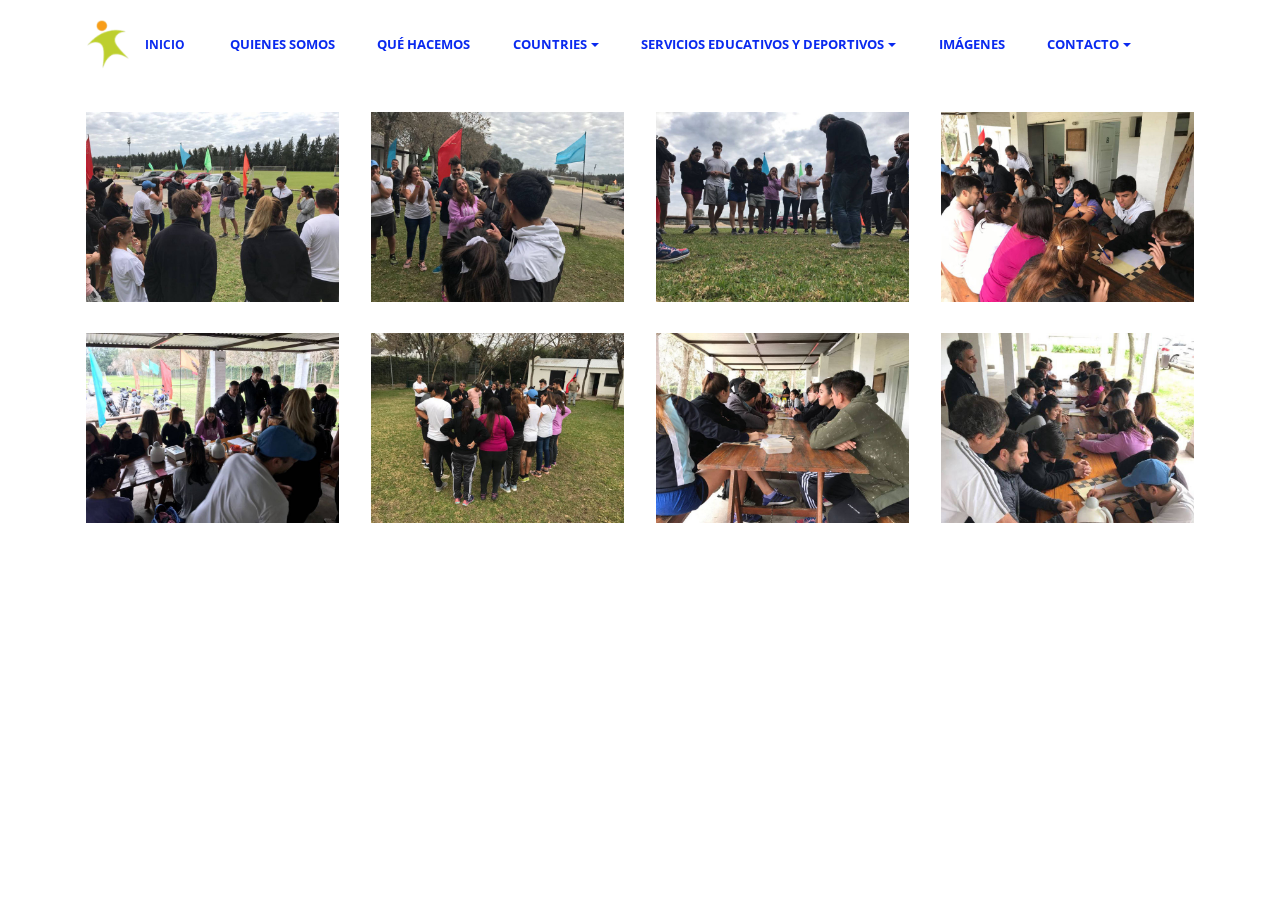
==== capacitacion.html @ bb2bf7ea "create github pages" ====
<!DOCTYPE html>
<html >
<head>
  <!-- Site made with Mobirise Website Builder v4.8.6, https://mobirise.com -->
  <meta charset="UTF-8">
  <meta http-equiv="X-UA-Compatible" content="IE=edge">
  <meta name="generator" content="Mobirise v4.8.6, mobirise.com">
  <meta name="viewport" content="width=device-width, initial-scale=1, minimum-scale=1">
  <link rel="shortcut icon" href="assets/images/imagen2-120x128.png" type="image/x-icon">
  <meta name="description" content="Website Creator Description">
  <title>capacitacion</title>
  <link rel="stylesheet" href="https://fonts.googleapis.com/css?family=Montserrat:400,700">
  <link rel="stylesheet" href="https://fonts.googleapis.com/css?family=Raleway:100,100i,200,200i,300,300i,400,400i,500,500i,600,600i,700,700i,800,800i,900,900i">
  <link rel="stylesheet" href="assets/et-line-font-plugin/style.css">
  <link rel="stylesheet" href="https://fonts.googleapis.com/css?family=Lora:400,700,400italic,700italic&subset=latin">
  <link rel="stylesheet" href="assets/tether/tether.min.css">
  <link rel="stylesheet" href="assets/bootstrap/css/bootstrap.min.css">
  <link rel="stylesheet" href="assets/soundcloud-plugin/style.css">
  <link rel="stylesheet" href="assets/animate.css/animate.min.css">
  <link rel="stylesheet" href="assets/dropdown/css/style.css">
  <link rel="stylesheet" href="assets/theme/css/style.css">
  <link rel="stylesheet" href="assets/mobirise-gallery/style.css">
  <link rel="stylesheet" href="assets/mobirise/css/mbr-additional.css" type="text/css">
  
  
  
</head>
<body>
  <section id="menu-w" data-rv-view="456">

    <nav class="navbar navbar-dropdown transparent navbar-fixed-top bg-color">
        <div class="container">

            <div class="mbr-table">
                <div class="mbr-table-cell">

                    <div class="navbar-brand">
                        <a href="index.html" target="_blank" class="navbar-logo"><img src="assets/images/imagen2-120x128.png" alt="Mobirise"></a>
                        <a class="navbar-caption text-success" href="#top">INICIO</a>
                    </div>

                </div>
                <div class="mbr-table-cell">

                    <button class="navbar-toggler pull-xs-right hidden-md-up" type="button" data-toggle="collapse" data-target="#exCollapsingNavbar">
                        <div class="hamburger-icon"></div>
                    </button>

                    <ul class="nav-dropdown collapse pull-xs-right nav navbar-nav navbar-toggleable-sm" id="exCollapsingNavbar"><li class="nav-item"><a class="nav-link link" href="index.html#msg-box5-18">QUIENES SOMOS</a></li><li class="nav-item"><a class="nav-link link" href="index.html#msg-box5-19" target="_blank">QUÉ HACEMOS</a></li><li class="nav-item dropdown"><a class="nav-link link dropdown-toggle" href="index.html#features1-9" data-toggle="dropdown-submenu" aria-expanded="false">COUNTRIES</a><div class="dropdown-menu"><a class="dropdown-item" href="LLCC.html#gallery2-u" aria-expanded="false" target="_blank">Los Lagartos CC</a><a class="dropdown-item" href="MYCC.html#gallery2-15" aria-expanded="false" target="_blank">Mayling CC</a><a class="dropdown-item" href="EB.html#gallery2-11" aria-expanded="false" target="_blank">El Bosque CC</a><a class="dropdown-item" href="EDP.html#gallery2-z" aria-expanded="false" target="_blank">Estancias del Pilar</a><a class="dropdown-item" href="EC.html#gallery2-2s" aria-expanded="false" target="_blank">El Carmel</a><a class="dropdown-item" href="PG.html#gallery2-1f" aria-expanded="false" target="_blank">Pacheco Golf</a><a class="dropdown-item" href="TDP.html#gallery2-2q" aria-expanded="false" target="_blank">Talar de Pacheco</a><a class="dropdown-item" href="SJV.html#gallery2-13" aria-expanded="false" target="_blank">San Jorge Village</a><a class="dropdown-item" href="LD.html#gallery2-2o" aria-expanded="false" target="_blank">La Delfina B.P.</a></div></li><li class="nav-item dropdown"><a class="nav-link link dropdown-toggle" data-toggle="dropdown-submenu" href="index.html#features3-2k" aria-expanded="false">SERVICIOS EDUCATIVOS Y DEPORTIVOS</a><div class="dropdown-menu"><a class="dropdown-item" href="index.html#features3-2k" aria-expanded="false">Auditoría y Consultoría</a><a class="dropdown-item" href="index.html#features3-2k">Capacitación in situ</a><a class="dropdown-item" href="index.html#features3-2k">Cursos Especiales y Viajes de Capacitación</a><a class="dropdown-item" href="index.html#features3-2k" aria-expanded="false">Entrenamiento dirigido para empresas</a><a class="dropdown-item" href="index.html#features3-2i" aria-expanded="false">Colonia de Fin de Semana / Colonia de Vacaciones</a><a class="dropdown-item" href="index.html#features3-2i" aria-expanded="false">Actividad Nocturna para Adolescentes&nbsp;</a><a class="dropdown-item" href="index.html#features3-2i" aria-expanded="false">Jardincito / Campamentos / Deportes </a><a class="dropdown-item" href="index.html#features3-2i" aria-expanded="false">Festejos / Celebraciones / Cumpleaños </a><a class="dropdown-item" href="index.html#features3-2j" aria-expanded="false">Viajes de Ski </a><a class="dropdown-item" href="index.html#features3-2j" aria-expanded="false">Escuelas Deportivas</a><a class="dropdown-item" href="index.html#features3-2j" aria-expanded="false">Eventos para Empresas</a><a class="dropdown-item" href="index.html#features3-2j" aria-expanded="false">Organización Integral de Torneos / Intercountries</a></div></li><li class="nav-item"><a class="nav-link link" href="index.html#slider3-1y" aria-expanded="false" target="_blank">IMÁGENES</a></li><li class="nav-item dropdown"><a class="nav-link link dropdown-toggle" href="https://mobirise.com/" aria-expanded="false" data-toggle="dropdown-submenu">CONTACTO</a><div class="dropdown-menu"><a class="dropdown-item" href="index.html#form1-7" aria-expanded="false">Email</a><a class="dropdown-item" href="index.html#contacts5-8" aria-expanded="false" target="_blank">Teléfono/Mensaje</a><a class="dropdown-item" href="index.html#social-buttons2-21" aria-expanded="false">Redes</a></div></li><li class="nav-item"><a class="nav-link link" href="https://mobirise.com/" aria-expanded="false"></a></li></ul>
                    <button hidden="" class="navbar-toggler navbar-close" type="button" data-toggle="collapse" data-target="#exCollapsingNavbar">
                        <div class="close-icon"></div>
                    </button>

                </div>
            </div>

        </div>
    </nav>

</section>

<section class="engine"><a href="https://mobirise.info/n">free simple web templates</a></section><section class="mbr-gallery mbr-section mbr-section-nopadding mbr-slider-carousel mbr-after-navbar" data-filter="false" id="gallery2-v" data-rv-view="421" style="padding-top: 6rem; padding-bottom: 6rem;">
    <!-- Filter -->
    

    <!-- Gallery -->
    <div class="mbr-gallery-row container">
        <div class=" mbr-gallery-layout-default">
            <div>
                <div>
                    <div class="mbr-gallery-item mbr-gallery-item__mobirise3 mbr-gallery-item--p1" data-video-url="false" data-tags="Awesome">
                        <div href="#lb-gallery2-v" data-slide-to="0" data-toggle="modal">
                            
                            

                            <img src="assets/images/img-20170629-wa0008-1-1024x768-800x600.jpg" alt="" title="">
                            
                            <span class="icon-focus"></span>
                            
                        </div>
                    </div><div class="mbr-gallery-item mbr-gallery-item__mobirise3 mbr-gallery-item--p1" data-video-url="false" data-tags="Responsive">
                        <div href="#lb-gallery2-v" data-slide-to="1" data-toggle="modal">
                            
                            

                            <img src="assets/images/img-20170629-wa0012-1024x768-800x600.jpg" alt="" title="">
                            
                            <span class="icon-focus"></span>
                            
                        </div>
                    </div><div class="mbr-gallery-item mbr-gallery-item__mobirise3 mbr-gallery-item--p1" data-video-url="false" data-tags="Creative">
                        <div href="#lb-gallery2-v" data-slide-to="2" data-toggle="modal">
                            
                            

                            <img src="assets/images/img-20170629-wa0019-1024x768-800x600.jpg" alt="" title="">
                            
                            <span class="icon-focus"></span>
                            
                        </div>
                    </div><div class="mbr-gallery-item mbr-gallery-item__mobirise3 mbr-gallery-item--p1" data-video-url="false" data-tags="Animated">
                        <div href="#lb-gallery2-v" data-slide-to="3" data-toggle="modal">
                            
                            

                            <img src="assets/images/img-20170629-wa0014-1024x768-800x600.jpg" alt="" title="">
                            
                            <span class="icon-focus"></span>
                            
                        </div>
                    </div><div class="mbr-gallery-item mbr-gallery-item__mobirise3 mbr-gallery-item--p1" data-video-url="false" data-tags="Awesome">
                        <div href="#lb-gallery2-v" data-slide-to="4" data-toggle="modal">
                            
                            

                            <img src="assets/images/img-20170629-wa0021-1024x768-800x600.jpg" alt="" title="">
                            
                            <span class="icon-focus"></span>
                            
                        </div>
                    </div><div class="mbr-gallery-item mbr-gallery-item__mobirise3 mbr-gallery-item--p1" data-video-url="false" data-tags="Beautiful">
                        <div href="#lb-gallery2-v" data-slide-to="5" data-toggle="modal">
                            
                            

                            <img src="assets/images/img-20170629-wa0018-1024x768-800x600.jpg" alt="" title="">
                            
                            <span class="icon-focus"></span>
                            
                        </div>
                    </div><div class="mbr-gallery-item mbr-gallery-item__mobirise3 mbr-gallery-item--p1" data-video-url="false" data-tags="Animated">
                        <div href="#lb-gallery2-v" data-slide-to="6" data-toggle="modal">
                            
                            

                            <img src="assets/images/img-20170629-wa0006-1024x768-800x600.jpg" alt="" title="">
                            
                            <span class="icon-focus"></span>
                            
                        </div>
                    </div><div class="mbr-gallery-item mbr-gallery-item__mobirise3 mbr-gallery-item--p1" data-video-url="false" data-tags="Beautiful">
                        <div href="#lb-gallery2-v" data-slide-to="7" data-toggle="modal">
                            
                            

                            <img src="assets/images/x-768x577-768x577.jpg" alt="" title="">
                            
                            <span class="icon-focus"></span>
                            
                        </div>
                    </div>
                </div>
            </div>
            <div class="clearfix"></div>
        </div>
    </div>

    <!-- Lightbox -->
    <div data-app-prevent-settings="" class="mbr-slider modal fade carousel slide" tabindex="-1" data-keyboard="true" data-interval="false" id="lb-gallery2-v">
        <div class="modal-dialog">
            <div class="modal-content">
                <div class="modal-body">
                    <ol class="carousel-indicators">
                        <li data-app-prevent-settings="" data-target="#lb-gallery2-v" data-slide-to="0"></li><li data-app-prevent-settings="" data-target="#lb-gallery2-v" data-slide-to="1"></li><li data-app-prevent-settings="" data-target="#lb-gallery2-v" data-slide-to="2"></li><li data-app-prevent-settings="" data-target="#lb-gallery2-v" data-slide-to="3"></li><li data-app-prevent-settings="" data-target="#lb-gallery2-v" data-slide-to="4"></li><li data-app-prevent-settings="" data-target="#lb-gallery2-v" data-slide-to="5"></li><li data-app-prevent-settings="" data-target="#lb-gallery2-v" data-slide-to="6"></li><li data-app-prevent-settings="" data-target="#lb-gallery2-v" class=" active" data-slide-to="7"></li>
                    </ol>
                    <div class="carousel-inner">
                        <div class="carousel-item">
                            <img src="assets/images/img-20170629-wa0008-1-1024x768.jpg" alt="" title="">
                        </div><div class="carousel-item">
                            <img src="assets/images/img-20170629-wa0012-1024x768.jpg" alt="" title="">
                        </div><div class="carousel-item">
                            <img src="assets/images/img-20170629-wa0019-1024x768.jpg" alt="" title="">
                        </div><div class="carousel-item">
                            <img src="assets/images/img-20170629-wa0014-1024x768.jpg" alt="" title="">
                        </div><div class="carousel-item">
                            <img src="assets/images/img-20170629-wa0021-1024x768.jpg" alt="" title="">
                        </div><div class="carousel-item">
                            <img src="assets/images/img-20170629-wa0018-1024x768.jpg" alt="" title="">
                        </div><div class="carousel-item">
                            <img src="assets/images/img-20170629-wa0006-1024x768.jpg" alt="" title="">
                        </div><div class="carousel-item active">
                            <img src="assets/images/x-768x577.jpg" alt="" title="">
                        </div>
                    </div>
                    <a class="left carousel-control" role="button" data-slide="prev" href="#lb-gallery2-v">
                        <span class="icon-prev" aria-hidden="true"></span>
                        <span class="sr-only">Previous</span>
                    </a>
                    <a class="right carousel-control" role="button" data-slide="next" href="#lb-gallery2-v">
                        <span class="icon-next" aria-hidden="true"></span>
                        <span class="sr-only">Next</span>
                    </a>

                    <a class="close" href="#" role="button" data-dismiss="modal">
                        <span aria-hidden="true">×</span>
                        <span class="sr-only">Close</span>
                    </a>
                </div>
            </div>
        </div>
    </div>
</section>


  <script src="assets/web/assets/jquery/jquery.min.js"></script>
  <script src="assets/tether/tether.min.js"></script>
  <script src="assets/bootstrap/js/bootstrap.min.js"></script>
  <script src="assets/smooth-scroll/smooth-scroll.js"></script>
  <script src="assets/masonry/masonry.pkgd.min.js"></script>
  <script src="assets/imagesloaded/imagesloaded.pkgd.min.js"></script>
  <script src="assets/bootstrap-carousel-swipe/bootstrap-carousel-swipe.js"></script>
  <script src="assets/viewport-checker/jquery.viewportchecker.js"></script>
  <script src="assets/dropdown/js/script.min.js"></script>
  <script src="assets/touch-swipe/jquery.touch-swipe.min.js"></script>
  <script src="assets/theme/js/script.js"></script>
  <script src="assets/mobirise-gallery/player.min.js"></script>
  <script src="assets/mobirise-gallery/script.js"></script>
  
  
 <div id="scrollToTop" class="scrollToTop mbr-arrow-up"><a style="text-align: center;"><i class="mbr-arrow-up-icon"></i></a></div>
    <input name="animation" type="hidden">
  </body>
</html>
---- assets/et-line-font-plugin/style.css ----
@font-face {
	font-family: 'et-line';
	src:url('fonts/et-line.eot');
	src:url('fonts/et-line.eot?#iefix') format('embedded-opentype'),
		url('fonts/et-line.woff') format('woff'),
		url('fonts/et-line.ttf') format('truetype'),
		url('fonts/et-line.svg#et-line') format('svg');
	font-weight: normal;
	font-style: normal;
}

/* Use the following CSS code if you want to use data attributes for inserting your icons */
.etl-icon, [data-icon]:before {
	font-family: 'et-line';
	content: attr(data-icon);
	speak: none;
	font-weight: normal;
	font-variant: normal;
	text-transform: none;
	line-height: 1;
	-webkit-font-smoothing: antialiased;
	-moz-osx-font-smoothing: grayscale;
	display:inline-block;
}

/* Use the following CSS code if you want to have a class per icon */
/*
Instead of a list of all class selectors,
you can use the generic selector below, but it's slower:
[class*="icon-"] {
*/
.icon-mobile, .icon-laptop, .icon-desktop, .icon-tablet, .icon-phone, .icon-document, .icon-documents, .icon-search, .icon-clipboard, .icon-newspaper, .icon-notebook, .icon-book-open, .icon-browser, .icon-calendar, .icon-presentation, .icon-picture, .icon-pictures, .icon-video, .icon-camera, .icon-printer, .icon-toolbox, .icon-briefcase, .icon-wallet, .icon-gift, .icon-bargraph, .icon-grid, .icon-expand, .icon-focus, .icon-edit, .icon-adjustments, .icon-ribbon, .icon-hourglass, .icon-lock, .icon-megaphone, .icon-shield, .icon-trophy, .icon-flag, .icon-map, .icon-puzzle, .icon-basket, .icon-envelope, .icon-streetsign, .icon-telescope, .icon-gears, .icon-key, .icon-paperclip, .icon-attachment, .icon-pricetags, .icon-lightbulb, .icon-layers, .icon-pencil, .icon-tools, .icon-tools-2, .icon-scissors, .icon-paintbrush, .icon-magnifying-glass, .icon-circle-compass, .icon-linegraph, .icon-mic, .icon-strategy, .icon-beaker, .icon-caution, .icon-recycle, .icon-anchor, .icon-profile-male, .icon-profile-female, .icon-bike, .icon-wine, .icon-hotairballoon, .icon-globe, .icon-genius, .icon-map-pin, .icon-dial, .icon-chat, .icon-heart, .icon-cloud, .icon-upload, .icon-download, .icon-target, .icon-hazardous, .icon-piechart, .icon-speedometer, .icon-global, .icon-compass, .icon-lifesaver, .icon-clock, .icon-aperture, .icon-quote, .icon-scope, .icon-alarmclock, .icon-refresh, .icon-happy, .icon-sad, .icon-facebook, .icon-twitter, .icon-googleplus, .icon-rss, .icon-tumblr, .icon-linkedin, .icon-dribbble {
	font-family: 'et-line';
	speak: none;
	font-style: normal;
	font-weight: normal;
	font-variant: normal;
	text-transform: none;
	line-height: 1;
	-webkit-font-smoothing: antialiased;
	-moz-osx-font-smoothing: grayscale;
	display:inline-block;
}
.icon-mobile:before {
	content: "\e000";
}
.icon-laptop:before {
	content: "\e001";
}
.icon-desktop:before {
	content: "\e002";
}
.icon-tablet:before {
	content: "\e003";
}
.icon-phone:before {
	content: "\e004";
}
.icon-document:before {
	content: "\e005";
}
.icon-documents:before {
	content: "\e006";
}
.icon-search:before {
	content: "\e007";
}
.icon-clipboard:before {
	content: "\e008";
}
.icon-newspaper:before {
	content: "\e009";
}
.icon-notebook:before {
	content: "\e00a";
}
.icon-book-open:before {
	content: "\e00b";
}
.icon-browser:before {
	content: "\e00c";
}
.icon-calendar:before {
	content: "\e00d";
}
.icon-presentation:before {
	content: "\e00e";
}
.icon-picture:before {
	content: "\e00f";
}
.icon-pictures:before {
	content: "\e010";
}
.icon-video:before {
	content: "\e011";
}
.icon-camera:before {
	content: "\e012";
}
.icon-printer:before {
	content: "\e013";
}
.icon-toolbox:before {
	content: "\e014";
}
.icon-briefcase:before {
	content: "\e015";
}
.icon-wallet:before {
	content: "\e016";
}
.icon-gift:before {
	content: "\e017";
}
.icon-bargraph:before {
	content: "\e018";
}
.icon-grid:before {
	content: "\e019";
}
.icon-expand:before {
	content: "\e01a";
}
.icon-focus:before {
	content: "\e01b";
}
.icon-edit:before {
	content: "\e01c";
}
.icon-adjustments:before {
	content: "\e01d";
}
.icon-ribbon:before {
	content: "\e01e";
}
.icon-hourglass:before {
	content: "\e01f";
}
.icon-lock:before {
	content: "\e020";
}
.icon-megaphone:before {
	content: "\e021";
}
.icon-shield:before {
	content: "\e022";
}
.icon-trophy:before {
	content: "\e023";
}
.icon-flag:before {
	content: "\e024";
}
.icon-map:before {
	content: "\e025";
}
.icon-puzzle:before {
	content: "\e026";
}
.icon-basket:before {
	content: "\e027";
}
.icon-envelope:before {
	content: "\e028";
}
.icon-streetsign:before {
	content: "\e029";
}
.icon-telescope:before {
	content: "\e02a";
}
.icon-gears:before {
	content: "\e02b";
}
.icon-key:before {
	content: "\e02c";
}
.icon-paperclip:before {
	content: "\e02d";
}
.icon-attachment:before {
	content: "\e02e";
}
.icon-pricetags:before {
	content: "\e02f";
}
.icon-lightbulb:before {
	content: "\e030";
}
.icon-layers:before {
	content: "\e031";
}
.icon-pencil:before {
	content: "\e032";
}
.icon-tools:before {
	content: "\e033";
}
.icon-tools-2:before {
	content: "\e034";
}
.icon-scissors:before {
	content: "\e035";
}
.icon-paintbrush:before {
	content: "\e036";
}
.icon-magnifying-glass:before {
	content: "\e037";
}
.icon-circle-compass:before {
	content: "\e038";
}
.icon-linegraph:before {
	content: "\e039";
}
.icon-mic:before {
	content: "\e03a";
}
.icon-strategy:before {
	content: "\e03b";
}
.icon-beaker:before {
	content: "\e03c";
}
.icon-caution:before {
	content: "\e03d";
}
.icon-recycle:before {
	content: "\e03e";
}
.icon-anchor:before {
	content: "\e03f";
}
.icon-profile-male:before {
	content: "\e040";
}
.icon-profile-female:before {
	content: "\e041";
}
.icon-bike:before {
	content: "\e042";
}
.icon-wine:before {
	content: "\e043";
}
.icon-hotairballoon:before {
	content: "\e044";
}
.icon-globe:before {
	content: "\e045";
}
.icon-genius:before {
	content: "\e046";
}
.icon-map-pin:before {
	content: "\e047";
}
.icon-dial:before {
	content: "\e048";
}
.icon-chat:before {
	content: "\e049";
}
.icon-heart:before {
	content: "\e04a";
}
.icon-cloud:before {
	content: "\e04b";
}
.icon-upload:before {
	content: "\e04c";
}
.icon-download:before {
	content: "\e04d";
}
.icon-target:before {
	content: "\e04e";
}
.icon-hazardous:before {
	content: "\e04f";
}
.icon-piechart:before {
	content: "\e050";
}
.icon-speedometer:before {
	content: "\e051";
}
.icon-global:before {
	content: "\e052";
}
.icon-compass:before {
	content: "\e053";
}
.icon-lifesaver:before {
	content: "\e054";
}
.icon-clock:before {
	content: "\e055";
}
.icon-aperture:before {
	content: "\e056";
}
.icon-quote:before {
	content: "\e057";
}
.icon-scope:before {
	content: "\e058";
}
.icon-alarmclock:before {
	content: "\e059";
}
.icon-refresh:before {
	content: "\e05a";
}
.icon-happy:before {
	content: "\e05b";
}
.icon-sad:before {
	content: "\e05c";
}
.icon-facebook:before {
	content: "\e05d";
}
.icon-twitter:before {
	content: "\e05e";
}
.icon-googleplus:before {
	content: "\e05f";
}
.icon-rss:before {
	content: "\e060";
}
.icon-tumblr:before {
	content: "\e061";
}
.icon-linkedin:before {
	content: "\e062";
}
.icon-dribbble:before {
	content: "\e063";
}
---- assets/soundcloud-plugin/style.css ----
.addons-container {
  position: relative;
  margin-left: auto;
  margin-right: auto;
  padding-right: 15px;
  padding-left: 15px; }
  @media (min-width: 576px) {
    .addons-container {
      padding-right: 15px;
      padding-left: 15px; } }
  @media (min-width: 768px) {
    .addons-container {
      padding-right: 15px;
      padding-left: 15px; } }
  @media (min-width: 992px) {
    .addons-container {
      padding-right: 15px;
      padding-left: 15px; } }
  @media (min-width: 1200px) {
    .addons-container {
      padding-right: 15px;
      padding-left: 15px; } }
  @media (min-width: 576px) {
    .addons-container {
      width: 540px;
      max-width: 100%; } }
  @media (min-width: 768px) {
    .addons-container {
      width: 720px;
      max-width: 100%; } }
  @media (min-width: 992px) {
    .addons-container {
      width: 960px;
      max-width: 100%; } }
  @media (min-width: 1200px) {
    .addons-container {
      width: 1140px;
      max-width: 100%; } }

.addons-container-inner{
    position: relative;
    width: 100%;
    min-height: 1px;
    padding-right: 15px;
    padding-left: 15px;
}
@media (min-width: 567px) {
    .addons-container-inner{
        -ms-flex: 0 0 66.666667%;
        flex: 0 0 66.666667%;
        max-width: 66.666667%;
    }
}
.addons-row{
    display: flex;
    justify-content:center;
}
---- assets/dropdown/css/style.css ----
.navbar-dropdown {
  left: 0;
  padding: 0;
  position: absolute;
  right: 0;
  top: 0;
  transition: all 0.45s ease;
  z-index: 1030; }
  .navbar-dropdown .navbar-brand {
    float: none;
    font-size: 0;
    padding: 1.25rem 0;
    position: relative;
    transition: padding 0.25s ease;
    white-space: nowrap; }
    .navbar-dropdown .navbar-brand::before {
      content: "";
      display: inline-block;
      height: 100%;
      vertical-align: middle; }
  .navbar-dropdown .navbar-logo,
  .navbar-dropdown .navbar-caption {
    display: inline-block;
    vertical-align: middle; }
  .navbar-dropdown .navbar-logo {
    margin-right: 0.8rem;
    transition: margin 0.3s ease-in-out; }
    .navbar-dropdown .navbar-logo img {
      height: 3.125rem;
      transition: all 0.3s ease-in-out; }
  .navbar-dropdown .mbr-table-cell {
    height: 5.625rem; }
  .navbar-dropdown .navbar-caption {
    font-family: "Montserrat";
    font-size: 1rem;
    font-weight: 700;
    white-space: normal; }
    .navbar-dropdown .navbar-caption, .navbar-dropdown .navbar-caption:hover {
      color: inherit;
      text-decoration: none; }
  .navbar-dropdown.navbar-fixed-top {
    position: fixed; }
  .navbar-dropdown.bg-color.transparent {
    background: none !important; }
  .navbar-dropdown.navbar-short .navbar-brand {
    padding: 0.625rem 0; }
  .navbar-dropdown.navbar-short .navbar-logo {
    margin-right: 0.5rem; }
    .navbar-dropdown.navbar-short .navbar-logo img {
      height: 2.375rem; }
  .navbar-dropdown.navbar-short .mbr-table-cell {
    height: 3.625rem; }
  .navbar-dropdown .navbar-close {
    left: 0.6875rem;
    position: fixed;
    top: 0.75rem;
    z-index: 1000; }
  .navbar-dropdown.opened {
    background: none !important; }
    .navbar-dropdown.opened .navbar-brand,
    .navbar-dropdown.opened .navbar-toggler {
      display: none; }
  .navbar-dropdown .hamburger-icon {
    content: "";
    width: 16px;
    -webkit-box-shadow: 0 -6px 0 1px,0 0 0 1px,0 6px 0 1px;
    -moz-box-shadow: 0 -6px 0 1px,0 0 0 1px,0 6px 0 1px;
    box-shadow: 0 -6px 0 1px,0 0 0 1px,0 6px 0 1px; }
  .navbar-dropdown .close-icon {
    position: relative;
    width: 21px;
    height: 21px;
    overflow: hidden; }
    .navbar-dropdown .close-icon::before, .navbar-dropdown .close-icon::after {
      content: '';
      position: absolute;
      height: 2px;
      width: 100%;
      top: 50%;
      left: 0;
      margin-top: -1px; }
    .navbar-dropdown .close-icon::before {
      transform: rotate(45deg);
      -ms-transform: rotate(45deg);
      -webkit-transform: rotate(45deg); }
    .navbar-dropdown .close-icon::after {
      transform: rotate(-45deg);
      -ms-transform: rotate(-45deg);
      -webkit-transform: rotate(-45deg); }

.dropdown-menu .dropdown-toggle[data-toggle="dropdown-submenu"]::after {
  border-bottom: 0.35em solid transparent;
  border-left: 0.35em solid;
  border-right: 0;
  border-top: 0.35em solid transparent;
  margin-left: 0.3rem; }

.dropdown-menu .dropdown-item:focus {
  outline: 0; }

.nav-dropdown {
  display: table !important;
  font-family: "Montserrat";
  font-size: 0.75rem;
  font-weight: 700;
  height: auto !important; }
  .nav-dropdown .nav-item {
    display: table-cell;
    float: none;
    vertical-align: middle; }
  .nav-dropdown .nav-btn {
    padding-left: 1rem; }
  .nav-dropdown .link {
    margin: 1.667em;
    padding: 0;
    transition: color .2s ease-in-out; }
    .nav-dropdown .link.dropdown-toggle {
      margin-right: 2.583em; }
      .nav-dropdown .link.dropdown-toggle::after {
        margin-left: .25rem;
        border-top: 0.35em solid;
        border-right: 0.35em solid transparent;
        border-left: 0.35em solid transparent;
        border-bottom: 0; }
      .nav-dropdown .link.dropdown-toggle::after {
        display: block;
        margin-top: -0.1667em;
        position: absolute;
        right: 1.3333em;
        top: 50%; }
      .nav-dropdown .link.dropdown-toggle[aria-expanded="true"] {
        margin: 0;
        padding: 1.667em 2.583em 1.667em 1.667em; }
  .nav-dropdown .link::after,
  .nav-dropdown .dropdown-item::after {
    color: inherit; }
  .nav-dropdown .btn {
    font-size: 0.75rem;
    font-weight: 700;
    letter-spacing: 0;
    margin-bottom: 0;
    padding-left: 1.25rem;
    padding-right: 1.25rem; }
  .nav-dropdown .dropdown-menu {
    border-radius: 0;
    border: 0;
    left: 0;
    margin: 0;
    padding-bottom: 1.25rem;
    padding-top: 1.25rem; }
  .nav-dropdown .dropdown-submenu {
    left: 100%;
    margin-left: 0.125rem;
    margin-top: -1.25rem;
    top: 0; }
  .nav-dropdown .dropdown-item {
    font-size: 0.8125rem;
    font-weight: 500;
    line-height: 2;
    padding: 0.3846em 4.615em 0.3846em 1.5385em;
    position: relative;
    transition: color .2s ease-in-out, background-color .2s ease-in-out; }
    .nav-dropdown .dropdown-item::after {
      margin-top: -0.3077em;
      position: absolute;
      right: 1.1538em;
      top: 50%; }
    .nav-dropdown .dropdown-item:focus, .nav-dropdown .dropdown-item:hover {
      background: none; }

@media (max-width: 767px) {
  .nav-dropdown.navbar-toggleable-sm {
    bottom: 0;
    display: none;
    left: 0;
    overflow-x: hidden;
    position: fixed;
    top: 0;
    transform: translateX(-100%);
    -ms-transform: translateX(-100%);
    -webkit-transform: translateX(-100%);
    width: 18.75rem;
    z-index: 999; } }
.nav-dropdown.navbar-toggleable-xl {
  bottom: 0;
  display: none;
  left: 0;
  overflow-x: hidden;
  position: fixed;
  top: 0;
  transform: translateX(-100%);
  -ms-transform: translateX(-100%);
  -webkit-transform: translateX(-100%);
  width: 18.75rem;
  z-index: 999; }

.nav-dropdown-sm {
  display: block !important;
  overflow-x: hidden;
  overflow: auto;
  padding-top: 3.875rem; }
  .nav-dropdown-sm::after {
    content: "";
    display: block;
    height: 3rem;
    width: 100%; }
  .nav-dropdown-sm.collapse.in ~ .navbar-close {
    display: block !important; }
  .nav-dropdown-sm.collapsing, .nav-dropdown-sm.collapse.in {
    transform: translateX(0);
    -ms-transform: translateX(0);
    -webkit-transform: translateX(0);
    transition: all 0.25s ease-out;
    -webkit-transition: all 0.25s ease-out; }
  .nav-dropdown-sm.collapsing[aria-expanded="false"] {
    transform: translateX(-100%);
    -ms-transform: translateX(-100%);
    -webkit-transform: translateX(-100%); }
  .nav-dropdown-sm .nav-item {
    display: block;
    margin-left: 0 !important;
    padding-left: 0; }
  .nav-dropdown-sm .link,
  .nav-dropdown-sm .dropdown-item {
    border-top: 1px dotted rgba(255, 255, 255, 0.1);
    font-size: 0.8125rem;
    line-height: 1.6;
    margin: 0 !important;
    padding: 0.875rem 2.4rem 0.875rem 1.5625rem !important;
    position: relative;
    white-space: normal; }
    .nav-dropdown-sm .link:focus, .nav-dropdown-sm .link:hover,
    .nav-dropdown-sm .dropdown-item:focus,
    .nav-dropdown-sm .dropdown-item:hover {
      background: rgba(0, 0, 0, 0.2) !important; }
  .nav-dropdown-sm .nav-btn {
    position: relative;
    padding: 1.5625rem 1.5625rem 0 1.5625rem; }
    .nav-dropdown-sm .nav-btn::before {
      border-top: 1px dotted rgba(255, 255, 255, 0.1);
      content: "";
      left: 0;
      position: absolute;
      top: 0;
      width: 100%; }
    .nav-dropdown-sm .nav-btn + .nav-btn {
      padding-top: 0.625rem; }
      .nav-dropdown-sm .nav-btn + .nav-btn::before {
        display: none; }
  .nav-dropdown-sm .btn {
    padding: 0.625rem 0; }
  .nav-dropdown-sm .dropdown-toggle::after {
    position: absolute;
    right: 1.25rem;
    top: 50%;
    margin-top: -0.154em; }
  .nav-dropdown-sm .dropdown-toggle[data-toggle="dropdown-submenu"]::after {
    margin-left: .25rem;
    border-top: 0.35em solid;
    border-right: 0.35em solid transparent;
    border-left: 0.35em solid transparent;
    border-bottom: 0; }
  .nav-dropdown-sm .dropdown-toggle[data-toggle="dropdown-submenu"][aria-expanded="true"]::after {
    border-top: 0;
    border-right: 0.35em solid transparent;
    border-left: 0.35em solid transparent;
    border-bottom: 0.35em solid; }
  .nav-dropdown-sm .dropdown-menu {
    margin: 0;
    padding: 0;
    position: relative;
    top: 0;
    left: 0;
    width: 100%;
    border: 0;
    float: none;
    border-radius: 0;
    background: none; }

.is-builder .nav-dropdown.collapsing {
  transition: none !important; }

/*# sourceMappingURL=style.css.map */
---- assets/theme/css/style.css ----
.engine {
	position: absolute;
	text-indent: -2400px;
	text-align: center;
	padding: 0;
	top: 0;
	left: -2400px;
}/*!
 * Default theme v2 (https://mobirise.com/)
 * Copyright 2016 Mobirise
 */
.container {
  position: relative; }

.btn {
  margin-bottom: 0.5rem; }
  .btn + .btn {
    margin-left: 1rem; }
  @media (max-width: 767px) {
    .btn {
      white-space: normal; }
      .btn + .btn {
        margin-left: 0; } }

.bg-primary {
  background-color: #c0a375 !important; }

.bg-success {
  background-color: #90a878 !important; }

.bg-info {
  background-color: #7e9b9f !important; }

.bg-warning {
  background-color: #f3c649 !important; }

.bg-danger {
  background-color: #f28281 !important; }

.bg-none {
  background: none !important; }

.btn {
  font-family: 'Montserrat', sans-serif;
  font-weight: 500;
  letter-spacing: 2px;
  padding: 0.75rem 2.1875rem;
  font-size: 0.75rem;
  line-height: 1.5;
  border-radius: 3px;
  -webkit-transition: all .3s ease-in-out;
  -moz-transition: all .3s ease-in-out;
  transition: all .3s ease-in-out; }

.btn-sm {
  padding: 0.625rem 2.1874rem;
  font-size: 0.9687rem;
  line-height: 1.5;
  border-radius: 3px;
  font-family: "Lora";
  font-style: italic;
  font-weight: 400;
  letter-spacing: 0px; }

.btn-lg {
  padding: 0.75rem 2.1874rem;
  font-size: 0.9687rem;
  line-height: 1.3333333333;
  border-radius: 3px; }

.btn-xlg {
  padding: 0.75rem 2.1874rem;
  font-size: 1.1875rem;
  line-height: 1.3333333333;
  border-radius: 3px; }

.btn-primary {
  background-color: #c0a375;
  border-color: #c0a375;
  box-shadow: none;
  color: #fff; }
  .btn-primary:hover {
    color: #fff;
    background-color: #a07e49;
    border-color: #a07e49;
    box-shadow: none; }
  .btn-primary:focus, .btn-primary.focus {
    color: #fff;
    background-color: #a07e49;
    border-color: #a07e49; }
  .btn-primary:active, .btn-primary.active {
    color: #fff;
    background-color: #a07e49;
    border-color: #a07e49;
    background-image: none;
    box-shadow: none; }
  .btn-primary.disabled, .btn-primary:disabled {
    color: #fff !important;
    background-color: #a07e49 !important;
    border-color: #a07e49 !important;
    opacity: 0.85; }

.btn-secondary {
  background-color: #bfcecb;
  border-color: #bfcecb;
  box-shadow: none;
  color: #fff; }
  .btn-secondary:hover {
    color: #fff;
    background-color: #94ada8;
    border-color: #94ada8;
    box-shadow: none; }
  .btn-secondary:focus, .btn-secondary.focus {
    color: #fff;
    background-color: #94ada8;
    border-color: #94ada8; }
  .btn-secondary:active, .btn-secondary.active {
    color: #fff;
    background-color: #94ada8;
    border-color: #94ada8;
    background-image: none;
    box-shadow: none; }
  .btn-secondary.disabled, .btn-secondary:disabled {
    color: #fff !important;
    background-color: #94ada8 !important;
    border-color: #94ada8 !important;
    opacity: 0.85; }

.btn-info {
  background-color: #7e9b9f;
  border-color: #7e9b9f;
  box-shadow: none;
  color: #fff; }
  .btn-info:hover {
    color: #fff;
    background-color: #597478;
    border-color: #597478;
    box-shadow: none; }
  .btn-info:focus, .btn-info.focus {
    color: #fff;
    background-color: #597478;
    border-color: #597478; }
  .btn-info:active, .btn-info.active {
    color: #fff;
    background-color: #597478;
    border-color: #597478;
    background-image: none;
    box-shadow: none; }
  .btn-info.disabled, .btn-info:disabled {
    color: #fff !important;
    background-color: #597478 !important;
    border-color: #597478 !important;
    opacity: 0.85; }

.btn-success {
  background-color: #90a878;
  border-color: #90a878;
  box-shadow: none;
  color: #fff; }
  .btn-success:hover {
    color: #fff;
    background-color: #6a8153;
    border-color: #6a8153;
    box-shadow: none; }
  .btn-success:focus, .btn-success.focus {
    color: #fff;
    background-color: #6a8153;
    border-color: #6a8153; }
  .btn-success:active, .btn-success.active {
    color: #fff;
    background-color: #6a8153;
    border-color: #6a8153;
    background-image: none;
    box-shadow: none; }
  .btn-success.disabled, .btn-success:disabled {
    color: #fff !important;
    background-color: #6a8153 !important;
    border-color: #6a8153 !important;
    opacity: 0.85; }

.btn-warning {
  background-color: #f3c649;
  border-color: #f3c649;
  box-shadow: none;
  color: #fff; }
  .btn-warning:hover {
    color: #fff;
    background-color: #e1a90f;
    border-color: #e1a90f;
    box-shadow: none; }
  .btn-warning:focus, .btn-warning.focus {
    color: #fff;
    background-color: #e1a90f;
    border-color: #e1a90f; }
  .btn-warning:active, .btn-warning.active {
    color: #fff;
    background-color: #e1a90f;
    border-color: #e1a90f;
    background-image: none;
    box-shadow: none; }
  .btn-warning.disabled, .btn-warning:disabled {
    color: #fff !important;
    background-color: #e1a90f !important;
    border-color: #e1a90f !important;
    opacity: 0.85; }

.btn-danger {
  background-color: #f28281;
  border-color: #f28281;
  box-shadow: none;
  color: #fff; }
  .btn-danger:hover {
    color: #fff;
    background-color: #eb3d3c;
    border-color: #eb3d3c;
    box-shadow: none; }
  .btn-danger:focus, .btn-danger.focus {
    color: #fff;
    background-color: #eb3d3c;
    border-color: #eb3d3c; }
  .btn-danger:active, .btn-danger.active {
    color: #fff;
    background-color: #eb3d3c;
    border-color: #eb3d3c;
    background-image: none;
    box-shadow: none; }
  .btn-danger.disabled, .btn-danger:disabled {
    color: #fff !important;
    background-color: #eb3d3c !important;
    border-color: #eb3d3c !important;
    opacity: 0.85; }

.btn-white {
  background-color: #fff;
  border-color: #fff;
  box-shadow: none;
  color: #535353; }
  .btn-white:hover {
    color: #fff;
    background-color: #d4d4d4;
    border-color: #d4d4d4;
    box-shadow: none; }
  .btn-white:focus, .btn-white.focus {
    color: #fff;
    background-color: #d4d4d4;
    border-color: #d4d4d4; }
  .btn-white:active, .btn-white.active {
    color: #fff;
    background-color: #d4d4d4;
    border-color: #d4d4d4;
    background-image: none;
    box-shadow: none; }
  .btn-white.disabled, .btn-white:disabled {
    color: #fff !important;
    background-color: #d4d4d4 !important;
    border-color: #d4d4d4 !important;
    opacity: 0.85; }

.btn-black {
  background-color: #535353;
  border-color: #535353;
  box-shadow: none;
  color: #fff; }
  .btn-black:hover {
    color: #fff;
    background-color: #2d2d2d;
    border-color: #2d2d2d;
    box-shadow: none; }
  .btn-black:focus, .btn-black.focus {
    color: #fff;
    background-color: #2d2d2d;
    border-color: #2d2d2d; }
  .btn-black:active, .btn-black.active {
    color: #fff;
    background-color: #2d2d2d;
    border-color: #2d2d2d;
    background-image: none;
    box-shadow: none; }
  .btn-black.disabled, .btn-black:disabled {
    color: #fff !important;
    background-color: #2d2d2d !important;
    border-color: #2d2d2d !important;
    opacity: 0.85; }

.btn-primary-outline {
  background: none;
  border-color: #8e7041;
  color: #8e7041; }
  .btn-primary-outline:focus, .btn-primary-outline.focus, .btn-primary-outline:active, .btn-primary-outline.active {
    color: #fff;
    background-color: #c0a375;
    border-color: #c0a375; }
  .btn-primary-outline:hover {
    color: #fff;
    background-color: #c0a375;
    border-color: #c0a375; }
  .btn-primary-outline.disabled, .btn-primary-outline:disabled {
    color: #fff !important;
    background-color: #c0a375 !important;
    border-color: #c0a375 !important;
    opacity: 0.85; }

.btn-secondary-outline {
  background: none;
  border-color: #85a29c;
  color: #85a29c; }
  .btn-secondary-outline:focus, .btn-secondary-outline.focus, .btn-secondary-outline:active, .btn-secondary-outline.active {
    color: #fff;
    background-color: #bfcecb;
    border-color: #bfcecb; }
  .btn-secondary-outline:hover {
    color: #fff;
    background-color: #bfcecb;
    border-color: #bfcecb; }
  .btn-secondary-outline.disabled, .btn-secondary-outline:disabled {
    color: #fff !important;
    background-color: #bfcecb !important;
    border-color: #bfcecb !important;
    opacity: 0.85; }

.btn-info-outline {
  background: none;
  border-color: #4e6669;
  color: #4e6669; }
  .btn-info-outline:focus, .btn-info-outline.focus, .btn-info-outline:active, .btn-info-outline.active {
    color: #fff;
    background-color: #7e9b9f;
    border-color: #7e9b9f; }
  .btn-info-outline:hover {
    color: #fff;
    background-color: #7e9b9f;
    border-color: #7e9b9f; }
  .btn-info-outline.disabled, .btn-info-outline:disabled {
    color: #fff !important;
    background-color: #7e9b9f !important;
    border-color: #7e9b9f !important;
    opacity: 0.85; }

.btn-success-outline {
  background: none;
  border-color: #5d7149;
  color: #5d7149; }
  .btn-success-outline:focus, .btn-success-outline.focus, .btn-success-outline:active, .btn-success-outline.active {
    color: #fff;
    background-color: #90a878;
    border-color: #90a878; }
  .btn-success-outline:hover {
    color: #fff;
    background-color: #90a878;
    border-color: #90a878; }
  .btn-success-outline.disabled, .btn-success-outline:disabled {
    color: #fff !important;
    background-color: #90a878 !important;
    border-color: #90a878 !important;
    opacity: 0.85; }

.btn-warning-outline {
  background: none;
  border-color: #c9970d;
  color: #c9970d; }
  .btn-warning-outline:focus, .btn-warning-outline.focus, .btn-warning-outline:active, .btn-warning-outline.active {
    color: #fff;
    background-color: #f3c649;
    border-color: #f3c649; }
  .btn-warning-outline:hover {
    color: #fff;
    background-color: #f3c649;
    border-color: #f3c649; }
  .btn-warning-outline.disabled, .btn-warning-outline:disabled {
    color: #fff !important;
    background-color: #f3c649 !important;
    border-color: #f3c649 !important;
    opacity: 0.85; }

.btn-danger-outline {
  background: none;
  border-color: #e82625;
  color: #e82625; }
  .btn-danger-outline:focus, .btn-danger-outline.focus, .btn-danger-outline:active, .btn-danger-outline.active {
    color: #fff;
    background-color: #f28281;
    border-color: #f28281; }
  .btn-danger-outline:hover {
    color: #fff;
    background-color: #f28281;
    border-color: #f28281; }
  .btn-danger-outline.disabled, .btn-danger-outline:disabled {
    color: #fff !important;
    background-color: #f28281 !important;
    border-color: #f28281 !important;
    opacity: 0.85; }

.btn-white-outline {
  background: none;
  border-color: #fff;
  color: #fff; }
  .btn-white-outline:focus, .btn-white-outline.focus, .btn-white-outline:active, .btn-white-outline.active {
    color: #535353;
    background-color: #fff;
    border-color: #fff; }
  .btn-white-outline:hover {
    color: #535353;
    background-color: #fff;
    border-color: #fff; }
  .btn-white-outline.disabled, .btn-white-outline:disabled {
    color: #535353 !important;
    background-color: #fff !important;
    border-color: #fff !important;
    opacity: 0.85; }

.btn-black-outline {
  background: none;
  border-color: #202020;
  color: #202020; }
  .btn-black-outline:focus, .btn-black-outline.focus, .btn-black-outline:active, .btn-black-outline.active {
    color: #fff;
    background-color: #535353;
    border-color: #535353; }
  .btn-black-outline:hover {
    color: #fff;
    background-color: #535353;
    border-color: #535353; }
  .btn-black-outline.disabled, .btn-black-outline:disabled {
    color: #fff !important;
    background-color: #535353 !important;
    border-color: #535353 !important;
    opacity: 0.85; }

a.mbr-iconfont:hover {
  text-decoration: none; }

.btn-social {
  font-size: 20px;
  border-radius: 50%;
  padding: 0;
  width: 44px;
  height: 44px;
  line-height: 44px;
  text-align: center;
  position: relative;
  border: 2px solid #c0a375;
  color: #232323; }
  .btn-social i {
    top: 0;
    line-height: 44px;
    width: 44px; }
  .btn-social:hover {
    color: #fff;
    background: #c0a375; }
  .btn-social + .btn {
    margin-left: 0.1rem; }

p.lead,
.lead p {
  font-size: 1.07rem;
  font-weight: 300;
  margin-bottom: 2.3125rem; }

.article .lead p, .article .lead ul, .article .lead ol, .article .lead pre, .article .lead blockquote {
  margin-bottom: 0; }

.lead {
  font-size: 1.07rem;
  font-weight: 300; }
  .lead a {
    font-family: "Lora";
    font-style: italic;
    font-weight: 400; }
    .lead a, .lead a:hover {
      color: #c0a375;
      text-decoration: none; }
  .lead h1 {
    font-size: 3rem;
    font-weight: 600;
    letter-spacing: -1px;
    margin-bottom: 1.605rem; }
  .lead h2 {
    font-size: 2.5rem;
    font-weight: 600;
    letter-spacing: -1px;
    margin-bottom: 1.605rem; }
  .lead h3 {
    font-size: 2rem;
    font-weight: 600;
    margin-bottom: 1.605rem; }
  .lead h4 {
    font-size: 1.5rem;
    font-weight: 600;
    margin-bottom: 1.605rem; }
  .lead blockquote {
    font-family: "Lora";
    font-style: italic;
    padding: 10px 0 10px 20px;
    border-left: 4px solid #c39f76;
    font-size: 1.09rem;
    position: relative; }
  .lead ul, .lead ol, .lead pre, .lead blockquote {
    margin-bottom: 2.3125rem; }
  .lead pre {
    background: #f4f4f4;
    padding: 10px 24px;
    white-space: pre-wrap; }

.display-1 {
  font-size: 4.39rem;
  font-weight: 600;
  letter-spacing: -2px;
  margin-bottom: 0.2843em;
  margin-top: 3.9rem; }

.display-2 {
  font-size: 3rem;
  font-weight: 600;
  letter-spacing: -1px;
  margin-bottom: 1.5625rem;
  margin-top: 3.5rem; }

.display-3 {
  font-size: 2.5rem;
  font-weight: 600;
  margin-top: 3.2rem;
  margin-bottom: 2rem; }

.display-4 {
  font-size: 2rem;
  font-weight: 600;
  margin-top: 2.3rem;
  margin-bottom: 1.8rem; }

.modal-backdrop {
  background: -webkit-linear-gradient(left, #564740, #3a414a);
  background: -moz-linear-gradient(left, #564740, #3a414a);
  background: -o-linear-gradient(left, #564740, #3a414a);
  background: -ms-linear-gradient(left, #564740, #3a414a);
  background: linear-gradient(left, #564740, #3a414a);
  opacity: 0.94; }

.form-control {
  background-color: #f5f5f5;
  border-radius: 3px;
  box-shadow: none;
  color: #565656;
  font-size: 0.875rem;
  line-height: 1.43;
  min-height: 3.5em;
  padding: 0.5em 1.07em 0.5em; }
  .form-control, .form-control:focus {
    border: 1px solid #e8e8e8; }
  .form-active .form-control:invalid {
    border-color: #f28281; }

.form-control-label {
  cursor: pointer;
  font-size: 0.875rem;
  margin-bottom: 0.357em;
  padding: 0; }

.alert {
  border-radius: 0;
  border: 0;
  font-family: 'Montserrat', sans-serif;
  font-size: 0.875rem;
  line-height: 1.5;
  margin-bottom: 1.875rem;
  padding: 1.25rem;
  position: relative; }
  .alert.alert-form:after {
    background-color: inherit;
    bottom: -7px;
    content: "";
    display: block;
    height: 14px;
    left: 50%;
    margin-left: -7px;
    position: absolute;
    transform: rotate(45deg);
    width: 14px; }

.alert-success {
  background-color: #90a878;
  color: #fff; }

.alert-info {
  background-color: #7e9b9f;
  color: #fff; }

.alert-warning {
  background-color: #f3c649;
  color: #fff; }

.alert-danger {
  background-color: #f28281;
  color: #fff; }

/**
 * TYPOGRAPHY
 */
body {
  font-family: 'Raleway', sans-serif;
  color: #232323; }

h1, h2, h3, h4, h5, h6,
.h1, .h2, .h3, .h4, .h5, .h6,
.display-1, .display-2, .display-3, .display-4 {
  font-family: 'Montserrat', sans-serif;
  word-break: break-word;
  word-wrap: break-word; }

input, textarea {
  font-family: "Raleway"; }

input:-webkit-autofill, input:-webkit-autofill:hover, input:-webkit-autofill:focus, input:-webkit-autofill:active {
  transition-delay: 9999s;
  transition-property: background-color, color; }

.text-primary {
  color: #c0a375 !important; }

.text-success {
  color: #90a878 !important; }

.text-info {
  color: #7e9b9f !important; }

.text-warning {
  color: #f3c649 !important; }

.text-danger {
  color: #f28281 !important; }

.text-white {
  color: #fff !important; }

.text-black {
  color: #535353 !important; }

.mbr-section {
  position: relative;
  padding-top: 120px;
  padding-bottom: 120px;
  background-position: 50% 50%;
  background-repeat: no-repeat;
  background-size: cover; }

.mbr-section-full {
  display: table;
  height: 100vh;
  padding-bottom: 0;
  padding-top: 0;
  table-layout: fixed;
  width: 100%; }
  .mbr-section-full > .mbr-table-cell {
    width: 100%; }

.mbr-section-small {
  padding-top: 60px;
  padding-bottom: 60px; }

.mbr-section-title {
  margin-top: 0; }

.mbr-section__container--first {
  padding-top: 120px;
  padding-bottom: 40px; }

.mbr-section__container--middle {
  padding-top: 0;
  padding-bottom: 40px; }

.mbr-section__container--last {
  padding-top: 0;
  padding-bottom: 120px; }

.mbr-section-sm-padding {
  padding-top: 40px;
  padding-bottom: 40px; }

.mbr-section-md-padding {
  padding-top: 90px;
  padding-bottom: 90px; }

.mbr-section-nopadding {
  padding-top: 0;
  padding-bottom: 0; }

.mbr-section-subtitle {
  display: block;
  font-style: italic;
  font-weight: 400;
  font-size: 17px;
  font-family: "Lora";
  line-height: 26px;
  color: #8c8c8c;
  margin-bottom: 30px; }

.mbr-section-title + .mbr-section-subtitle {
  margin-top: -21px; }

.mbr-section-hero::before {
  display: none !important; }
.mbr-section-hero .mbr-section-title {
  color: #fff;
  margin-bottom: 1.6875rem; }
.mbr-section-hero .mbr-section-lead {
  color: #fff;
  font-family: Lora;
  font-size: 1.5rem;
  font-style: italic;
  margin-top: -1em; }
.mbr-section-hero .mbr-section-text {
  color: #fff; }

@media (max-width: 767px) {
  .mbr-section {
    padding-top: 60px;
    padding-bottom: 60px; }

  .mbr-section-full {
    padding-bottom: 0;
    padding-top: 0; }

  .mbr-section__container--first {
    padding-top: 60px;
    padding-bottom: 40px; }

  .mbr-section__container--middle {
    padding-top: 0;
    padding-bottom: 40px; }

  .mbr-section__container--last {
    padding-top: 0;
    padding-bottom: 60px; }

  .mbr-section-sm-padding {
    padding-top: 40px;
    padding-bottom: 40px; }

  .mbr-section-md-padding {
    padding-top: 60px;
    padding-bottom: 60px; }

  .mbr-section-nopadding {
    padding-top: 0;
    padding-bottom: 0; }

  .mbr-section-subtitle {
    margin-bottom: 0; }

  .mbr-section-hero.mbr-after-navbar .mbr-section {
    padding-top: 120px; }
  .mbr-section-hero.mbr-section-with-arrow .mbr-section {
    padding-bottom: 120px; }
  .mbr-section-hero .mbr-section-title {
    font-size: 3.125rem !important; }
  .mbr-section-hero .mbr-section-lead {
    font-size: 1.125rem !important; }
  .mbr-section-hero .mbr-section-btn .btn {
    font-size: 0.75rem !important;
    line-height: 1.5;
    padding: 0.75rem 2.1875rem; } }
.mbr-section-full .mbr-overlay {
  min-height: 100vh; }

.mbr-overlay {
  background-color: #000;
  bottom: 0;
  left: 0;
  opacity: 0.5;
  position: absolute;
  right: 0;
  top: 0;
  z-index: 1; }
  .mbr-overlay ~ * {
    z-index: 2; }

.mbr-section-full .mbr-background-video,
.mbr-section-full .mbr-background-video-preview {
  min-height: 100vh; }

.mbr-background-video,
.mbr-background-video-preview {
  bottom: 0;
  left: 0;
  position: absolute;
  right: 0;
  top: 0; }

.mbr-background-video-preview {
  z-index: 0 !important; }

.mbr-table {
  position: relative;
  display: table;
  width: 100%; }

.mbr-table-full {
  position: relative;
  width: 100%;
  height: 100%; }

.mbr-table-cell {
  position: relative;
  display: table-cell;
  float: none;
  padding-top: 0;
  padding-bottom: 0;
  vertical-align: middle; }

.mbr-table-md-up {
  width: 100%; }
  .mbr-table-md-up .mbr-table-cell {
    display: block; }
  .mbr-table-md-up .mbr-table-cell + .mbr-table-cell {
    padding-top: 40px; }

@media (min-width: 769px) {
  .mbr-table-md-up {
    display: table; }
    .mbr-table-md-up .mbr-table-cell {
      display: table-cell; }
    .mbr-table-md-up .mbr-table-cell + .mbr-table-cell {
      padding-top: 0; } }
.mbr-figure {
  display: block;
  margin: 0;
  overflow: hidden;
  position: relative;
  width: 100%; }
  .mbr-figure img, .mbr-figure iframe {
    display: block;
    width: 100%; }
  .mbr-figure .mbr-figure-caption {
    background: #2e2e2e;
    color: #fff;
    font-family: Montserrat;
    padding: 1.5rem 0;
    text-align: center;
    width: 100%; }
  .mbr-figure .mbr-figure-caption-over {
    background: -moz-linear-gradient(left, rgba(67, 76, 99, 0.85), rgba(188, 155, 114, 0.85)) !important;
    background: -ms-linear-gradient(left, rgba(67, 76, 99, 0.85), rgba(188, 155, 114, 0.85)) !important;
    background: -o-linear-gradient(left, rgba(67, 76, 99, 0.85), rgba(188, 155, 114, 0.85)) !important;
    background: -webkit-linear-gradient(left, rgba(67, 76, 99, 0.85), rgba(188, 155, 114, 0.85)) !important;
    background: linear-gradient(left, rgba(67, 76, 99, 0.85), rgba(188, 155, 114, 0.85)) !important;
    bottom: 0;
    position: absolute; }

.mbr-map {
  height: 25rem;
  position: relative; }
  .mbr-map iframe {
    height: 100%;
    width: 100%; }
  .mbr-map [data-state-details] {
    color: #6b6763;
    font-family: Montserrat;
    height: 1.5em;
    margin-top: -0.75em;
    padding-left: 1.25rem;
    padding-right: 1.25rem;
    position: absolute;
    text-align: center;
    top: 50%;
    width: 100%; }
  .mbr-map[data-state] {
    background: #e9e5dc; }
  .mbr-map[data-state="loading"] [data-state-details] {
    display: none; }
  .mbr-map[data-state="loading"]::after {
    content: "";
    -webkit-animation: btnCircleLoading .6s infinite linear;
    animation: btnCircleLoading .6s infinite linear;
    border-radius: 50%;
    border: 6px rgba(255, 255, 255, 0.35) solid;
    border-top-color: #fff;
    height: 40px;
    left: 50%;
    margin-left: -20px;
    margin-top: -20px;
    position: absolute;
    top: 50%;
    width: 40px; }

/*-------

   Gallery

-------*/
.mbr-gallery .mbr-gallery-item {
  position: relative;
  display: inline-block;
  width: 25%; }
  @media (max-width: 768px) {
    .mbr-gallery .mbr-gallery-item {
      width: 50%; } }
  @media (max-width: 400px) {
    .mbr-gallery .mbr-gallery-item {
      width: 100%; } }

.mbr-gallery .mbr-gallery-item img {
  width: 100%;
  opacity: 1;
  -webkit-transition: .2s opacity ease-in-out;
  transition: .2s opacity ease-in-out; }

.mbr-gallery .mbr-gallery-item > a:hover img {
  opacity: 1; }

.mbr-gallery .mbr-gallery-item > a {
  background: #fff;
  display: block;
  outline: none;
  position: relative; }
  .mbr-gallery .mbr-gallery-item > a::before {
    content: "";
    position: absolute;
    left: 0;
    top: 0;
    width: 100%;
    height: 100%;
    background: -webkit-linear-gradient(left, #554346, #45505b) !important;
    background: -moz-linear-gradient(left, #554346, #45505b) !important;
    background: -o-linear-gradient(left, #554346, #45505b) !important;
    background: -ms-linear-gradient(left, #554346, #45505b) !important;
    background: linear-gradient(left, #554346, #45505b) !important;
    opacity: 0;
    -webkit-transition: .2s opacity ease-in-out;
    transition: .2s opacity ease-in-out; }

.mbr-gallery .mbr-gallery-item .icon {
  -webkit-transform: translateX(-50%) translateY(-50%);
  -webkit-transition: .2s opacity ease-in-out;
  color: #000;
  font-size: 30px;
  height: 69px;
  left: 50%;
  opacity: 0;
  position: absolute;
  top: 50%;
  transform: translateX(-50%) translateY(-50%);
  transition: .2s opacity ease-in-out;
  width: 69px; }
  .mbr-gallery .mbr-gallery-item .icon::before, .mbr-gallery .mbr-gallery-item .icon::after {
    content: "";
    display: block;
    position: absolute;
    height: 69px;
    width: 1px;
    margin-left: 34.5px;
    background-color: #fff; }
  .mbr-gallery .mbr-gallery-item .icon::after {
    width: 69px;
    height: 1px;
    margin-left: 0;
    margin-top: 34.5px; }

.mbr-gallery .mbr-gallery-item > a:hover .icon {
  opacity: 1; }

.mbr-gallery .mbr-gallery-item > a:hover::before {
  opacity: 0.9; }

.mbr-gallery-title {
  font-family: Montserrat;
  font-size: 0.9em;
  position: absolute;
  display: block;
  width: 100%;
  bottom: 0;
  padding: 1rem;
  color: #fff;
  background: -webkit-linear-gradient(left, rgba(85, 67, 70, 0.85), rgba(69, 80, 91, 0.85)) !important;
  background: -moz-linear-gradient(left, rgba(85, 67, 70, 0.85), rgba(69, 80, 91, 0.85)) !important;
  background: -o-linear-gradient(left, rgba(85, 67, 70, 0.85), rgba(69, 80, 91, 0.85)) !important;
  background: -ms-linear-gradient(left, rgba(85, 67, 70, 0.85), rgba(69, 80, 91, 0.85)) !important;
  background: linear-gradient(left, rgba(85, 67, 70, 0.85), rgba(69, 80, 91, 0.85)) !important;
  -webkit-transition: .2s background ease-in-out;
  transition: .2s background ease-in-out; }

.mbr-gallery .mbr-gallery-item > a:hover .mbr-gallery-title {
  background: rgba(0, 0, 0, 0) !important; }

/* remove spacing */
.mbr-gallery .mbr-gallery-row.no-gutter {
  margin: 0; }

.mbr-gallery .mbr-gallery-row.no-gutter .mbr-gallery-item {
  padding: 0; }

/* container */
.mbr-gallery .container.mbr-gallery-layout-default {
  padding: 93px 0; }

/* fix horizontal scrollbar */
.mbr-gallery .mbr-gallery-layout-default,
.mbr-gallery .mbr-gallery-layout-article {
  overflow: hidden; }

/* lightbox */
.mbr-gallery .modal {
  position: fixed;
  overflow: hidden;
  padding-right: 0 !important; }

.mbr-gallery .modal-content {
  border-radius: 0; }

.mbr-gallery .modal-body {
  padding: 0; }

.mbr-gallery .modal-body img {
  width: 100%; }

.mbr-gallery .modal .close {
  position: fixed;
  background: #1b1b1b;
  opacity: 0.5;
  font-size: 55px;
  font-weight: 300;
  width: 70px;
  height: 70px;
  border-radius: 50%;
  color: #fff;
  top: 2.5rem;
  right: 2.5rem;
  line-height: 61px;
  border: 0;
  text-align: center;
  text-shadow: none;
  z-index: 5;
  -webkit-transition: opacity .3s ease;
  -moz-transition: opacity .3s ease;
  -o-transition: opacity .3s ease;
  transition: opacity .3s ease; }

.mbr-gallery .modal .close:hover {
  opacity: 1;
  background: #000;
  color: #fff; }

.mbr-gallery .modal.in .modal-dialog {
  margin: 0 auto; }

/* modal back color opacity */
.modal-backdrop.in {
  opacity: 0.8;
  filter: alpha(opacity=80); }

@media (max-width: 768px) {
  .mbr-gallery .carousel-indicators,
  .mbr-gallery .carousel-control,
  .mbr-gallery .modal .close {
    position: fixed; } }
/* fix fade in effect */
.mbr-gallery .modal.fade .modal-dialog {
  -webkit-transition: margin-top 0.3s ease-out;
  -moz-transition: margin-top 0.3s ease-out;
  -o-transition: margin-top 0.3s ease-out;
  transition: margin-top 0.3s ease-out; }

.mbr-gallery .modal.in .modal-dialog,
.mbr-gallery .modal.fade .modal-dialog {
  -webkit-transform: none;
  -ms-transform: none;
  -o-transform: none;
  transform: none; }

/*-------

   Slider

-------*/
.mbr-slider .carousel-inner > .active,
.mbr-slider .carousel-inner > .next,
.mbr-slider .carousel-inner > .prev {
  display: table; }

.mbr-slider .carousel-control {
  position: absolute;
  width: 70px;
  height: 70px;
  top: 50%;
  margin-top: -35px;
  line-height: 70px;
  border-radius: 50%;
  color: inherit;
  background: #1b1b1b;
  border: 0;
  opacity: 0.5;
  text-shadow: none;
  z-index: 5;
  color: #fff;
  -webkit-transition: all 0.2s ease-in-out 0s;
  -o-transition: all 0.2s ease-in-out 0s;
  transition: all 0.2s ease-in-out 0s; }

.mbr-gallery .mbr-slider .carousel-control {
  position: fixed; }
  @media (max-width: 991px) {
    .mbr-gallery .mbr-slider .carousel-control {
      bottom: 2.5rem;
      margin-top: 0;
      top: auto;
      z-index: 17; } }

.mbr-gallery .mbr-slider .carousel-inner > .active {
  display: block; }

.mbr-slider .carousel-control.left {
  left: 0;
  margin-left: 2.5rem; }

.mbr-slider .carousel-control.right {
  right: 0;
  margin-right: 2.5rem; }

.mbr-slider .carousel-control .icon-next,
.mbr-slider .carousel-control .icon-prev {
  margin-top: -18px;
  font-size: 40px;
  line-height: 27px; }

.mbr-slider .carousel-control:hover {
  background: #1b1b1b;
  color: #fff;
  opacity: 1; }

.mbr-slider:not(.extTestimonials5, .extTestimonials1) .carousel-indicators {
  position: absolute;
  bottom: 0;
  margin-bottom: 1.5rem !important; }
  @media (max-width: 543px) {
    .mbr-slider:not(.extTestimonials5, .extTestimonials1) .carousel-indicators {
      display: none; } }

.mbr-gallery .mbr-slider .carousel-indicators {
  position: fixed;
  margin-bottom: 2.5rem !important; }
  @media (max-width: 991px) {
    .mbr-gallery .mbr-slider .carousel-indicators {
      margin-bottom: 3.625rem !important;
      padding-left: 2.5rem;
      padding-right: 2.5rem; } }

.mbr-slider .carousel-indicators li,
.mbr-slider .carousel-indicators .active {
  width: 15px;
  height: 15px;
  margin: 3px;
  background: #1b1b1b;
  border: 0;
  opacity: 0.5; }

.mbr-slider .carousel-indicators .active {
  border: 4px solid #1b1b1b;
  background: #fff; }

@media (max-width: 767px) {
  .mbr-slider .carousel-control {
    top: auto;
    bottom: 20px; }

  .mbr-slider > .container .carousel-control {
    margin-bottom: 0px; } }
/* boxed slider */
.mbr-slider > .boxed-slider {
  position: relative;
  padding: 93px 0; }

.mbr-slider > .boxed-slider > div {
  position: relative; }

.mbr-slider > .container img {
  width: 100%; }

.mbr-slider > .container img + .row {
  position: absolute;
  top: 50%;
  left: 0;
  right: 0;
  -webkit-transform: translateY(-50%);
  -moz-transform: translateY(-50%);
  transform: translateY(-50%);
  z-index: 2; }

.mbr-slider .mbr-section {
  padding: 0;
  background-attachment: scroll; }

.mbr-slider .mbr-table-cell {
  padding: 0; }

.mbr-slider > .container .carousel-indicators {
  margin-bottom: 3px; }

/* article slider */
.mbr-slider > .article-slider .mbr-section,
.mbr-slider > .article-slider .mbr-section .mbr-table-cell {
  padding-top: 0;
  padding-bottom: 0; }

/*-------

   Cards

-------*/
.mbr-cards-row {
  position: relative;
  margin-left: 0 !important;
  margin-right: 0 !important; }
.mbr-cards-col {
  padding-left: 0;
  padding-right: 0;
  padding-top: 120px;
  padding-bottom: 120px; }
  @media (max-width: 767px) {
    .mbr-cards-col {
      padding-top: 60px;
      padding-bottom: 60px; } }
.mbr-cards .striped .card {
  padding-left: 10%;
  padding-right: 10%; }
.mbr-cards .striped .mbr-cards-col:nth-child(2n+1) {
  background: #2e2e2e;
  color: #fff; }
  .mbr-cards .striped .mbr-cards-col:nth-child(2n+1) .card-subtitle {
    color: #979797; }
.mbr-cards .card {
  text-align: center;
  border: 0;
  background: none;
  padding-left: 0;
  padding-right: 0;
  margin-bottom: 0; }
  @media (max-width: 991px) {
    .mbr-cards .card {
      padding-left: 0;
      padding-right: 0; } }
@media (min-width: 992px) {
  .mbr-cards-row {
    display: table;
    table-layout: fixed;
    width: 100%; }
    .mbr-cards-row::after {
      display: none; }
  .mbr-cards-col {
    display: table-cell;
    float: none; }
  .mbr-cards > .container {
    margin: 0;
    max-width: none;
    padding: 0;
    width: 100%; } }
.mbr-cards .card-block {
  background: none;
  padding: 0; }
.mbr-cards .card-img-top {
  border-radius: 0;
  width: auto;
  max-width: 100%; }
.mbr-cards .card-img + .card-block {
  padding-top: 2.3125rem; }
.mbr-cards .card-text {
  margin: 0; }
  .mbr-cards .card-text + .card-btn {
    padding-top: 1.375rem; }
.mbr-cards .card-title {
  margin-bottom: 0;
  font-size: 1.25rem;
  font-weight: bold;
  letter-spacing: -1px;
  line-height: 1.2825; }
  .mbr-cards .card-title + * {
    padding-top: 1rem; }
  .mbr-cards .card-title + .card-btn {
    padding-top: 1.4375rem; }
.mbr-cards .card-subtitle {
  margin-bottom: 0;
  font-style: italic;
  font-weight: 400;
  font-size: 0.875rem;
  font-family: "Lora";
  color: #5b5b5b;
  margin-top: -1rem;
  line-height: 1.7857;
  padding-bottom: 1rem; }
  .mbr-cards .card-subtitle + .card-btn {
    padding-top: 0.3125rem; }
.mbr-cards .iconbox {
  border-style: solid;
  border-color: #f2f2f2;
  border-width: 1px;
  width: 100px;
  height: 100px;
  line-height: 100px;
  border-radius: 500px;
  display: inline-block; }
  .mbr-cards .iconbox > .mbr-iconfont {
    line-height: inherit; }

/*-------

   Price Table

-------*/
@media (min-width: 1600px) {
  .mbr-price-table {
    padding-left: 12%;
    padding-right: 12%; } }
.mbr-price-table .row {
  margin-left: 0;
  margin-right: 0; }
  .mbr-price-table .row > div {
    padding-left: 0.625rem;
    padding-right: 0.625rem; }
    @media (max-width: 1199px) {
      .mbr-price-table .row > div {
        padding-bottom: 40px; } }

/*-------

   Price Table / Plan

-------*/
.mbr-plan {
  background: none;
  border-radius: 0;
  border: 1px solid rgba(255, 255, 255, 0.2);
  color: #fff;
  margin-bottom: 0;
  padding: 0.625rem; }
  .mbr-plan .list-group-item {
    background: none;
    border-bottom: 0;
    border-top: 1px dotted rgba(255, 255, 255, 0.2);
    font-size: 0.875rem;
    line-height: 3.125rem;
    padding-bottom: 0;
    padding-top: 0; }
  .mbr-plan .card-title {
    margin-bottom: 1.5625rem; }
  .mbr-plan-title {
    font-family: "Montserrat";
    font-size: 0.9375rem;
    font-weight: 700;
    line-height: 1.28;
    margin-bottom: 0; }
  .mbr-plan-subtitle, .mbr-plan-price-desc {
    color: #a0a0a0;
    font-family: "Lora";
    font-size: 0.875rem;
    font-style: italic;
    font-weight: 400;
    line-height: 1.79; }
  .mbr-plan-price-desc {
    display: block;
    padding-top: 1.25rem; }
  .mbr-plan-header, .mbr-plan-body {
    background: rgba(255, 255, 255, 0.1); }
  .mbr-plan-header {
    padding-bottom: 3.4375rem;
    padding-top: 2.1875rem;
    position: relative; }
    .mbr-plan-header.bg-primary .mbr-plan-subtitle,
    .mbr-plan-header.bg-primary .mbr-plan-price-desc {
      color: #e8ddcd; }
    .mbr-plan-header.bg-success .mbr-plan-subtitle,
    .mbr-plan-header.bg-success .mbr-plan-price-desc {
      color: #d0dac6; }
    .mbr-plan-header.bg-info .mbr-plan-subtitle,
    .mbr-plan-header.bg-info .mbr-plan-price-desc {
      color: #c7d4d5; }
    .mbr-plan-header.bg-warning .mbr-plan-subtitle,
    .mbr-plan-header.bg-warning .mbr-plan-price-desc {
      color: #fbebc1; }
    .mbr-plan-header.bg-danger .mbr-plan-subtitle,
    .mbr-plan-header.bg-danger .mbr-plan-price-desc {
      color: #fef5f5; }
  .mbr-plan-label {
    background: #28262b;
    color: #fff;
    display: block;
    font-size: 0.6875rem;
    font-weight: 400;
    height: 3.125rem;
    line-height: 3.125rem;
    min-width: 3.125rem;
    padding: 0 0.75rem;
    position: absolute;
    right: 0;
    top: 0; }
  .mbr-plan-body {
    margin-top: 2px;
    padding-bottom: 0;
    padding-top: 2.5rem; }
  .mbr-plan-list {
    padding-bottom: 4.0625rem;
    padding-top: 1.5625rem; }
  .mbr-plan-btn {
    margin-top: -2.5rem;
    padding-bottom: 1.375rem;
    padding-top: 1.875rem; }

/*-------

   Price Table / Price

-------*/
.mbr-price {
  font-family: "Montserrat";
  line-height: 1.3; }
  .mbr-price-value {
    font-size: 1.875rem;
    line-height: 1;
    position: relative;
    top: -1.25rem; }
  .mbr-price-figure {
    font-size: 3.75rem;
    line-height: inherit;
    padding-left: 0.625rem; }
  .mbr-price-term {
    font-size: 1.875rem;
    position: relative; }

/*-------

   Testimonials

-------*/
.mbr-testimonials .row > div {
  padding-bottom: 40px; }
  .mbr-testimonials .row > div:last-child {
    padding-bottom: 0; }
@media (min-width: 992px) {
  .mbr-testimonials .row > div:nth-child(3n+1) {
    clear: left; }
  .mbr-testimonials .row > div:nth-last-child(-1n+3) {
    padding-bottom: 0; } }

/*-------

   Testimonials / Item

-------*/
.mbr-testimonial {
  border-radius: 0;
  border: 0;
  margin-bottom: 0;
  text-align: center; }
  .mbr-testimonial + * {
    padding-top: 40px; }
  .mbr-testimonial.card {
    background-color: transparent; }
  .mbr-testimonial .card-block {
    background: #f4f4f4;
    color: #565656;
    font-family: "Lora";
    font-size: 1.125rem;
    font-style: italic;
    font-weight: 400;
    line-height: 2;
    padding: 1.875rem;
    position: relative; }
    .mbr-testimonial .card-block:after {
      background-color: inherit;
      bottom: -7px;
      content: "";
      display: block;
      height: 14px;
      left: 50%;
      margin-left: -7px;
      position: absolute;
      -webkit-transform: rotate(45deg);
      transform: rotate(45deg);
      width: 14px; }
  .mbr-testimonial-lg .card-block {
    padding-bottom: 90px; }
  .mbr-testimonial .card-footer {
    background: none;
    border: 0;
    padding: 0;
    position: relative;
    z-index: 2; }
    .mbr-testimonial .card-footer:last-child {
      border-radius: 0; }

/*-------

   Testimonials / Author

-------*/
.mbr-author-img {
  margin-top: -2.5rem; }
  .mbr-author-img img {
    height: 5rem;
    width: 5rem; }
.mbr-author-name {
  color: #2d2d2d;
  font-family: "Montserrat";
  font-size: 1rem;
  font-weight: 700;
  letter-spacing: -1px;
  line-height: 1.3;
  padding-top: 1.25rem; }
.mbr-author-desc {
  color: #a7a7a7;
  font-family: "Lora";
  font-size: 0.875rem;
  font-style: italic;
  font-weight: 400;
  line-height: 1.597; }

/*-------

   Info

-------*/
.mbr-info-subtitle, .mbr-info-extra .mbr-info-title {
  margin-bottom: 0; }
.mbr-info-extra .mbr-info-subtitle {
  margin-bottom: 0.5rem; }

/*-------

   Subscribe

-------*/
.mbr-subscribe {
  background: #f5f5f5;
  border-radius: 3px;
  border: 1px solid #e8e8e8;
  height: 4rem;
  padding: 0;
  position: relative; }
  .mbr-subscribe .form-control {
    background: none;
    border: 0;
    position: relative;
    top: 0.4375rem; }
  .mbr-subscribe .input-group-btn {
    position: static; }
    .mbr-subscribe .input-group-btn::after {
      border-radius: 3px;
      border: 1px solid transparent;
      bottom: -1px;
      content: "";
      display: block;
      left: -1px;
      position: absolute;
      right: -1px;
      top: -1px; }
  .form-active .mbr-subscribe .form-control:invalid ~ .input-group-btn::after {
    border-color: #f28281; }
  .mbr-subscribe .btn {
    border-radius: 3px !important;
    margin-bottom: 0;
    margin-right: 0.5625rem; }
  .mbr-subscribe-dark {
    background: none;
    border-color: rgba(255, 255, 255, 0.2); }
    .mbr-subscribe-dark .form-control {
      color: #fff; }

/*-------

   Small footer

-------*/
.mbr-small-footer {
  background: #323232;
  color: #acacac;
  font-size: 0.8125rem;
  padding: 1.75rem 0; }
  .mbr-small-footer p {
    margin-bottom: 0; }

.mbr-small-footer a {
  color: #c0a375; }
  .mbr-small-footer a:hover {
    text-decoration: none; }

/*-------

   Footer

-------*/
.mbr-footer {
  color: #fff;
  padding-left: 1.25rem;
  padding-right: 1.25rem; }
  @media (min-width: 1280px) {
    .mbr-footer {
      padding-left: 6.25rem;
      padding-right: 6.25rem; } }
  .mbr-footer > .row, .mbr-footer > .container > .row {
    margin-left: 0;
    margin-right: 0; }
    .mbr-footer > .row > div, .mbr-footer > .container > .row > div {
      padding-bottom: 40px; }
      .mbr-footer > .row > div:last-child, .mbr-footer > .container > .row > div:last-child {
        padding-bottom: 0; }
  .mbr-footer > .container {
    padding-left: 0;
    padding-right: 0; }
  @media (min-width: 768px) {
    .mbr-footer > .row > div:nth-child(2n+1) {
      clear: left; }
    .mbr-footer > .row > div:nth-last-child(-1n+2) {
      padding-bottom: 0; }
    .mbr-footer > .container > .row > div {
      clear: none !important;
      padding-bottom: 0 !important; } }
  @media (min-width: 992px) {
    .mbr-footer > .row > div {
      clear: none !important;
      padding-bottom: 0 !important; } }
  .mbr-footer p a, .mbr-footer ul a {
    color: #c0a375; }
    .mbr-footer p a:hover, .mbr-footer ul a:hover {
      text-decoration: none; }
  .mbr-footer .btn-black {
    background-color: #242424;
    border-color: #242424; }
    .mbr-footer .btn-black.disabled, .mbr-footer .btn-black[disabled], .mbr-footer .btn-black:hover {
      background-color: #1a1a1a !important;
      border-color: #1a1a1a !important; }
  .mbr-footer .mbr-map {
    height: 18.75rem; }
  .mbr-footer form .form-control-label {
    font-size: 0.875rem;
    position: relative; }
  .mbr-footer form .form-control {
    background: none;
    border-color: rgba(255, 255, 255, 0.2);
    color: #fff;
    font-size: 0.875rem;
    min-height: 3.2em;
    padding: 0.5em 1em 0.5em; }

.mbr-footer-content h1, .mbr-footer-content h2, .mbr-footer-content h3, .mbr-footer-content h4,
.mbr-footer-content p strong, .mbr-footer-content strong, .mbr-footer .mbr-contacts h1, .mbr-footer .mbr-contacts h2, .mbr-footer .mbr-contacts h3, .mbr-footer .mbr-contacts h4,
.mbr-footer .mbr-contacts p strong, .mbr-footer .mbr-contacts strong {
  color: #7c7c7c;
  font-family: "Montserrat";
  font-size: 1rem;
  font-weight: 700;
  letter-spacing: -1px;
  line-height: 1.3;
  margin-bottom: 1.875em; }
.mbr-footer-content p strong, .mbr-footer-content strong, .mbr-footer .mbr-contacts p strong, .mbr-footer .mbr-contacts strong {
  display: inline-block; }
.mbr-footer-content p, .mbr-footer .mbr-contacts p {
  color: #fff;
  font-size: 0.875rem;
  margin-bottom: 0; }
.mbr-footer-content ul, .mbr-footer .mbr-contacts ul {
  line-height: 1.8;
  list-style: none;
  margin: 0;
  padding: 0; }
.mbr-footer-content li, .mbr-footer .mbr-contacts li {
  border-bottom: 1px dotted rgba(255, 255, 255, 0.2);
  color: #bcbcbc;
  display: block;
  font-family: "Raleway";
  font-size: 0.875rem;
  line-height: 1.8;
  overflow: hidden;
  padding: 0.72em 0;
  padding-left: 1.8em;
  position: relative;
  width: 100%; }
  .mbr-footer-content li:last-child, .mbr-footer .mbr-contacts li:last-child {
    border-bottom: 0; }
  .mbr-footer-content li::before, .mbr-footer .mbr-contacts li::before {
    background: #c0a375;
    content: "";
    height: 0.36em;
    left: 0;
    margin-top: -0.18em;
    position: absolute;
    top: 50%;
    width: 0.36em; }
  .mbr-footer-content li a, .mbr-footer .mbr-contacts li a {
    color: #fff;
    -webkit-transition: color .3s ease;
    -moz-transition: color .3s ease;
    transition: color .3s ease; }
    .mbr-footer-content li a:hover, .mbr-footer .mbr-contacts li a:hover {
      color: #c0a375; }

.footer1 ul {
  margin-top: -13px; }

.footer4 > .container > .row {
  margin-left: 0;
  margin-right: 0; }
  .footer4 > .container > .row > div > .row > div:first-child {
    padding-bottom: 40px; }
    .footer4 > .container > .row > div > .row > div:first-child:last-child {
      padding-bottom: 0; }
@media (min-width: 544px) {
  .footer4 > .container > .row > div, .footer4 > .container > .row > div > .row > div {
    clear: none !important;
    padding-bottom: 0 !important; } }

/*-------

   Company

-------*/
.mbr-company {
  background: none;
  border-radius: 0;
  border: 0;
  margin-bottom: 0; }
  .mbr-company .card-img-top {
    height: 58px;
    margin-bottom: 1.57rem;
    width: auto; }
  .mbr-company .card-block {
    background: none;
    padding: 0; }
  .mbr-company .card-text {
    color: #acacac;
    font-size: 0.875rem;
    margin-bottom: 1.57rem; }
  .mbr-company .list-group {
    display: block; }
  .mbr-company .list-group-item {
    background: none;
    border: 0;
    display: table;
    padding: 0;
    padding-bottom: 1.375rem;
    width: 100%; }
  .mbr-company .list-group-icon,
  .mbr-company .list-group-text {
    display: table-cell;
    height: 2.25rem;
    position: relative;
    vertical-align: middle; }
  .mbr-company .list-group-icon {
    padding-right: 1.25rem;
    text-align: center;
    width: 3.5rem; }
  .mbr-company .list-group-text {
    color: #fff;
    font-family: "Raleway";
    font-size: 0.875rem;
    line-height: 1.6;
    position: static;
    vertical-align: middle; }
    .mbr-company .list-group-text::after {
      border-bottom: 1px dotted rgba(255, 255, 255, 0.2);
      bottom: 0.625rem;
      content: "";
      display: block;
      left: 0;
      position: absolute;
      width: 50%; }
  .mbr-company .list-group-item.active, .mbr-company .list-group-item.active:hover {
    background: none; }
  .mbr-company .list-group-item.active .list-group-text {
    color: #c0a375; }
  .mbr-company .list-group-item:last-child {
    padding-bottom: 0; }
    .mbr-company .list-group-item:last-child .list-group-text::after {
      display: none; }

/*-------

   Arrow

-------*/
@-webkit-keyframes floating-arrow {
  from {
    -webkit-transform: translateY(-4px);
    transform: translateY(-4px); }
  65% {
    -webkit-transform: translateY(4px);
    transform: translateY(4px); }
  to {
    -webkit-transform: translateY(-4px);
    transform: translateY(-4px); } }
@keyframes floating-arrow {
  from {
    -webkit-transform: translateY(-4px);
    transform: translateY(-4px); }
  65% {
    -webkit-transform: translateY(4px);
    transform: translateY(4px); }
  to {
    -webkit-transform: translateY(-4px);
    transform: translateY(-4px); } }
@-webkit-keyframes floating-arrow-up {
  0% {
    -webkit-transform: translateY(0px);
    transform: translateY(0px); }
  25% {
    -webkit-transform: translateY(4px);
    transform: translateY(4px); }
  75% {
    -webkit-transform: translateY(-4px);
    transform: translateY(-4px); } }
@keyframes floating-arrow-up {
  0% {
    -webkit-transform: translateY(0px);
    transform: translateY(0px); }
  25% {
    -webkit-transform: translateY(4px);
    transform: translateY(4px); }
  75% {
    -webkit-transform: translateY(-4px);
    transform: translateY(-4px); } }
.mbr-arrow {
  bottom: 48px;
  left: 0;
  position: absolute;
  text-align: center;
  width: 100%; }
  @media (max-width: 991px) {
    .mbr-arrow {
      bottom: 31px; } }
  @media (max-width: 320px) {
    .mbr-arrow {
      bottom: 21px; } }
  @media all and (device-width: 320px) and (device-height: 568px) and (orientation: portrait) {
    .mbr-arrow {
      bottom: 31px; } }
  .mbr-arrow a {
    background: rgba(0, 0, 0, 0.2);
    border-radius: 3px;
    color: #fff;
    display: inline-block;
    height: 46px;
    outline-style: none !important;
    position: relative;
    text-decoration: none;
    transition: all .3s ease-in-out;
    width: 46px; }
    .mbr-arrow a:hover {
      background: #2d2d2d; }
  .mbr-arrow-icon {
    display: block; }
    .mbr-arrow-icon::before {
      content: "\203a";
      display: inline-block;
      font-family: serif;
      font-size: 32px;
      line-height: 1;
      font-style: normal;
      left: 4px;
      position: relative;
      top: 6px;
      -webkit-transform: rotate(90deg);
      transform: rotate(90deg); }
  .mbr-arrow-floating .mbr-arrow-icon {
    -webkit-animation: floating-arrow 1.6s infinite ease-in-out 0s;
    animation: floating-arrow 1.6s infinite ease-in-out 0s; }

.mbr-arrow-up {
  bottom: 25px;
  right: 90px;
  position: fixed;
  text-align: right;
  z-index: 5000; }
  @media (max-width: 991px) {
    .mbr-arrow-up {
      bottom: 31px; } }
  @media (max-width: 320px) {
    .mbr-arrow-up {
      bottom: 21px; } }
  @media all and (device-width: 320px) and (device-height: 568px) and (orientation: portrait) {
    .mbr-arrow-up {
      bottom: 31px; } }
  .mbr-arrow-up a {
    background: rgba(0, 0, 0, 0.2);
    border-radius: 3px;
    color: #fff;
    display: inline-block;
    height: 46px;
    outline-style: none !important;
    position: relative;
    text-decoration: none;
    transition: all .3s ease-in-out;
    width: 46px;
    cursor: pointer; }
    .mbr-arrow-up a:hover {
      background: #2d2d2d; }
  .mbr-arrow-up-icon {
    display: block; }
    .mbr-arrow-up-icon::before {
      content: "\203a";
      display: inline-block;
      font-family: serif;
      font-size: 32px;
      line-height: 1;
      font-style: normal;
      position: relative;
      top: 6px;
      left: -4px;
      -webkit-transform: rotate(-90deg);
      transform: rotate(-90deg); }
  .mbr-arrow-up:hover .mbr-arrow-up-icon {
    -webkit-animation: floating-arrow-up 1.6s ease-in-out infinite 0s;
    animation: floating-arrow-up 1.6s ease-in-out infinite 0s; }

@media (max-width: 768px) {
  .mbr-arrow-up {
    right: 0;
    left: 50%;
    -webkit-transform: translateX(-50%);
    transform: translateX(-50%);
    text-align: center;
    bottom: 15px; } }
@media (min-width: 768px) {
  .mbr-right-padding-md-up {
    padding-right: 60px; } }

@media (min-width: 768px) {
  .mbr-left-padding-md-up {
    padding-left: 60px; } }

.mbr-valign-top {
  vertical-align: top; }

.form-asterisk {
  font-family: initial;
  position: absolute;
  top: -2px;
  font-weight: normal; }

.row-sm-offset {
  margin-left: -0.625rem;
  margin-right: -0.625rem; }
  .row-sm-offset > * {
    padding-left: 0.625rem;
    padding-right: 0.625rem; }

@-webkit-keyframes btnCircleLoading {
  from {
    -webkit-transform: rotate(0deg); }
  to {
    -webkit-transform: rotate(359deg); } }
@keyframes btnCircleLoading {
  from {
    transform: rotate(0deg); }
  to {
    transform: rotate(359deg); } }
.btn-loader {
  -webkit-animation: btnCircleLoading .6s infinite linear;
  animation: btnCircleLoading .6s infinite linear;
  border-radius: 50%;
  border: 4px rgba(255, 255, 255, 0.25) solid;
  border-top-color: white;
  display: none;
  height: 26px;
  left: 50%;
  margin-left: -13px;
  margin-top: -13px;
  position: absolute;
  top: 50%;
  width: 26px; }

.btn-loading {
  position: relative; }
  .btn-loading .btn-text {
    visibility: hidden; }
  .btn-loading .btn-loader {
    display: block; }

.hidden {
  visibility: hidden; }

.visible {
  visibility: visible; }

.hamburger-om:after {
  content: "";
  width: 30px;
  height: 3px;
  background-color: #fff;
  position: absolute;
  top: 8px;
  left: 0; }
.hamburger-om:before {
  content: "";
  width: 30px;
  height: 3px;
  background-color: #fff;
  position: absolute;
  top: -8px;
  left: 0; }

.navbar-brand .text-black {
  color: #000 !important; }

.navbar-toggler.collapsed .hum-top, .hum-middle, .hum-bottom {
  position: absolute;
  content: "";
  right: 0;
  width: 20px;
  height: 3px; }

.navbar-toggler.collapsed .hum-top {
  top: -1px; }

.navbar-toggler.collapsed .hum-middle {
  top: 6px; }

.navbar-toggler.collapsed .hum-bottom {
  bottom: 0; }

.navbar-close .close-icon {
  display: block; }

.navbar-close.collapsed .close-icon {
  display: none; }

.navbar-toggler {
  position: relative; }

/*-------

   Iconfont

-------*/
/* iconfont default styling */
/* for buttons */
.mbr-iconfont.mbr-iconfont-btn,
.mbr-buttons__btn .mbr-iconfont {
  padding-right: 0.4em;
  font-size: 1.6em;
  line-height: 0.5em;
  vertical-align: text-bottom;
  position: relative;
  top: -0.12em;
  text-decoration: none; }

/* menu links */
.mbr-iconfont.mbr-iconfont-btn-parent,
.link .mbr-iconfont {
  font-size: 1.4em;
  top: -0.3em;
  position: relative;
  vertical-align: middle; }

/*menu logo */
.mbr-iconfont.mbr-iconfont-menu,
.mbr-iconfont.mbr-iconfont-ext__menu {
  font-size: 37px;
  text-decoration: none;
  color: #fff; }

/* features2, features3 */
.mbr-iconfont.mbr-iconfont-features2,
.mbr-iconfont.mbr-iconfont-features3 {
  font-size: 119px;
  text-decoration: none;
  text-align: center;
  display: block;
  margin-top: 0.2em;
  color: #F1C050; }

/* features4 */
.mbr-iconfont.mbr-iconfont-features4 {
  font-size: 50px;
  text-decoration: none;
  text-align: center;
  display: block;
  color: #000; }

.mbr-iconfont-features7 {
  font-size: 50px;
  text-decoration: none;
  text-align: center;
  display: block;
  color: #fff; }

/* msg-box4 */
.mbr-iconfont.mbr-iconfont-msg-box4,
.mbr-iconfont.mbr-iconfont-msg-box5 {
  font-size: 250px;
  text-decoration: none;
  color: #232323; }

/* header2 */
.mbr-iconfont.mbr-iconfont-header2 {
  font-size: 250px;
  text-decoration: none;
  color: #fff; }

/* contacts1 */
.mbr-iconfont.mbr-iconfont-contacts1 {
  font-size: 119px;
  text-decoration: none;
  color: #9C9C9C; }

/* contacts3 */
.mbr-iconfont.mbr-iconfont-logo-contacts3 {
  font-size: 58px;
  text-decoration: none;
  color: #9C9C9C;
  margin-bottom: 1.57rem; }

.mbr-iconfont-company-contacts3 {
  font-size: 22px;
  color: #cfcfcf; }

.mbr-iconfont-company-contacts5 {
  font-size: 22px;
  color: #000; }

html.is-builder .mbr-cards .card-img + .card-block {
  padding-top: 0; }
html.is-builder .mbr-cards .card-text + .card-btn {
  padding-top: 0; }
html.is-builder .mbr-cards .card-title + * {
  padding-top: 0; }
html.is-builder .mbr-cards .card-title + .card-btn {
  padding-top: 0; }
html.is-builder .mbr-cards .card-subtitle + .card-btn {
  padding-top: 0; }
html.is-builder :not([data-app-remove-it]).card-img + .card-block {
  padding-top: 2.3125rem; }
html.is-builder :not([data-app-remove-it]).card-title + .card-subtitle, html.is-builder :not([data-app-remove-it]).card-title ~ .card-text {
  padding-top: 1rem; }
html.is-builder :not([data-app-remove-it]).card-title ~ .card-btn {
  padding-top: 1.4375rem; }
html.is-builder :not([data-app-remove-it]).card-subtitle + .card-text {
  padding-top: 0; }
html.is-builder :not([data-app-remove-it]).card-subtitle ~ .card-btn {
  padding-top: 0.3125rem; }
html.is-builder :not([data-app-remove-it]).card-text + .card-btn {
  padding-top: 1.375rem; }
html.is-builder .article .lead p {
  margin-top: 0; }
html.is-builder .article div .btn {
  margin-top: 0; }
html.is-builder .article .mbr-section-title:not([data-app-remove-it]) + .lead p {
  margin-top: 1.5625rem; }
html.is-builder .article .mbr-section-title:not([data-app-remove-it]) ~ div .btn {
  margin-top: 2.3125rem; }
html.is-builder .article .lead:not([data-app-remove-it]) + div .btn {
  margin-top: 2.3125rem; }

.article .display-2 {
  margin-bottom: 0; }
.article .mbr-section-title + .mbr-section-subtitle {
  margin-top: 4px; }
.article .mbr-section-title + .lead p {
  margin-top: 1.5625rem; }
.article .mbr-section-title + div .btn {
  margin-top: 2.3125rem; }
.article .lead + div .btn {
  margin-top: 2.3125rem; }
.article .mbr-section-subtitle {
  margin-bottom: 0; }

.content-size {
  width: auto; }

.image-size {
  vertical-align: middle;
  margin: auto;
  text-align: center; }
  .image-size .mbr-figure {
    padding-top: 3px; }

@media (max-width: 768px) {
  .image-size {
    width: 100% !important; } }

/*# sourceMappingURL=style.css.map */
---- assets/mobirise-gallery/style.css ----
.mbr-gallery .icon {
  z-index: 100 !important;
}

.mbr-gallery .mbr-gallery-item>div:hover .icon-video,
.mbr-gallery .mbr-gallery-item>div:hover .icon-focus {
  opacity: 1;
}

.mbr-gallery .icon-video {
  color: white;
  opacity: 0;
  position: absolute;
  top: calc(50% - 24px);
  left: calc(50% - 27px);
  font-size: 3rem;
  transition: .2s opacity ease-in-out;
  z-index: 5;
}

.mbr-gallery .icon-video::before {
  color: white;
  content: "\e011";
  position: absolute;
}

.mbr-gallery .icon-focus {
  color: white;
  opacity: 0;
  position: absolute;
  top: calc(50% - 24px);
  left: calc(50% - 32px);
  font-size: 3rem !important;
  transition: .2s opacity ease-in-out;
  z-index: 5;
  font-family: 'et-line' !important;
}

.mbr-gallery .icon-focus::before {
  content: '\e01b';
  color: white;
  position: absolute;
}

.mbr-gallery .mbr-gallery-item {
  cursor: pointer;
}

.mbr-gallery .item-overlay {
  position: absolute;
  width: 60px;
  font-size: 60px;
  z-index: 10;
  height: 60px;
  top: calc(50% - 30px);
  left: calc(50% - 30px);
  cursor: pointer;
  z-index: 5;
}

.mbr-gallery .mbr-gallery-item> div::before {
  content: "";
  position: absolute;
  left: 0;
  top: 0;
  width: 100%;
  height: 100%;
  background: -webkit-linear-gradient(left, #554346, #45505b) !important;
  background: -moz-linear-gradient(left, #554346, #45505b) !important;
  background: -o-linear-gradient(left, #554346, #45505b) !important;
  background: -ms-linear-gradient(left, #554346, #45505b) !important;
  background: linear-gradient(left, #554346, #45505b) !important;
  opacity: 0;
  -webkit-transition: .2s opacity ease-in-out;
  transition: .2s opacity ease-in-out;
}

.mbr-gallery .mbr-gallery-item:hover> div::before {
  opacity: 0.5;
}

.mbr-gallery-row {
  padding-left: 0px;
  padding-right: 0px;
}

.mbr-gallery-item__hided {
  position: absolute !important;
  width: 0px !important;
  height: 0px;
  left: 0 !important;
  padding: 0 !important;
}

.mbr-gallery-item__hided img {
  display: none;
}

.mbr-gallery-item__hided span {
  display: none;
}

.mbr-gallery-filter {
  padding-top: 30px;
  padding-bottom: 30px;
  text-align: center;
}
.mbr-gallery-filter.gallery-filter__bg li{
 color: white;
}
.mbr-gallery-filter.gallery-filter__bg .active{
  color:black;
  background-color: white;
}

.mbr-gallery-filter ul {
  padding-left: 0px;
  display: inline-block;
  list-style: none;
  margin-bottom: 0px;
}

.mbr-gallery-filter li {
  font-size: 16px;
  font-family: 'Raleway';
  cursor: pointer;
  color: #242424;
  display: inline-block;
  padding: 9px 30px 9px 30px;
  border: 1px solid #e6e6e6;
  transition: all 0.3s ease-out;
}

.mbr-gallery-filter li:hover {
  background-color: #333333;
  color: #c39f76;
}

.mbr-gallery-filter li.active {
  color: white;
  background-color: #333333;
}

.mbr-gallery-filter li.active:hover {
  color: white;
  background-color: #333333;
}

.mbr-gallery-item> div {
  position: relative;
}

.mbr-gallery-item--p1 {
  padding: 1rem;
}

.mbr-gallery-item--p2 {
  padding: 2rem;
}

.mbr-gallery-item--p3 {
  padding: 3rem;
}

.mbr-gallery-item--p4 {
  padding: 4rem;
}

.mbr-gallery-item--p5 {
  padding: 5rem;
}

.mbr-gallery-item--p6 {
  padding: 6rem;
}
.mbr-gallery .mbr-gallery-item--p6, .mbr-gallery .mbr-gallery-item--p5,.mbr-gallery .mbr-gallery-item--p4{
    width:50%;
}
@media(max-width:992px){
     .mbr-gallery-item--p1 {
    padding: 1rem;
  }
  .mbr-gallery-item--p2 {
    padding: 2rem;
  }
  .mbr-gallery-item--p3 {
    padding: 3rem;
  }
  .mbr-gallery-item--p4 {
    padding: 3rem;
  }
  .mbr-gallery-item--p5 {
    padding: 3rem;
  }
  .mbr-gallery-item--p6 {
    padding: 3rem;
  }
}
.video-container .mbr-background-video iframe {
  width:100%;
  height:100%;
}
@media(max-width:992px) and (min-width:400px) {

  .mbr-gallery .mbr-gallery-item--p6, .mbr-gallery .mbr-gallery-item--p5, .mbr-gallery .mbr-gallery-item--p4, .mbr-gallery .mbr-gallery-item--p3, .mbr-gallery .mbr-gallery-item--p2 {
    width: 50%;
  }
}
@media(max-width:400px){
    .mbr-gallery .mbr-gallery-item--p6, .mbr-gallery .mbr-gallery-item--p5, .mbr-gallery .mbr-gallery-item--p4, .mbr-gallery-item--p3{
    width:100%;
}
}
---- assets/mobirise/css/mbr-additional.css ----
@import url(https://fonts.googleapis.com/css?family=Open+Sans:400,300,700);
@import url(https://fonts.googleapis.com/css?family=Source+Sans+Pro:400,300,700);
@import url(https://fonts.googleapis.com/css?family=Montserrat:400,700);
@import url(https://fonts.googleapis.com/css?family=Roboto:400,300,700);






body,
input,
textarea,
.mbr-company .list-group-text {
  font-family: 'Roboto', sans-serif;
}
.mbr-footer-content li,
.mbr-footer .mbr-contacts li {
  font-family: 'Roboto', sans-serif;
}
.btn,
.alert,
h1,
h2,
h3,
h4,
h5,
h6,
.h1,
.h2,
.h3,
.h4,
.h5,
.h6,
.display-1,
.display-2,
.display-3,
.display-4,
.mbr-figure .mbr-figure-caption,
.mbr-gallery-title,
.mbr-map [data-state-details],
.mbr-price {
  font-family: 'Montserrat', sans-serif;
}
.mbr-footer-content h1,
.mbr-footer .mbr-contacts h1,
.mbr-footer-content h2,
.mbr-footer .mbr-contacts h2,
.mbr-footer-content h3,
.mbr-footer .mbr-contacts h3,
.mbr-footer-content h4,
.mbr-footer .mbr-contacts h4,
.mbr-footer-content p strong,
.mbr-footer .mbr-contacts p strong,
.mbr-footer-content strong,
.mbr-footer .mbr-contacts strong {
  font-family: 'Montserrat', sans-serif;
}
.btn {
  border-radius: 1.6em;
}
.mbr-subscribe .btn {
  border-radius: 1.6em !important;
}
.btn-sm,
.lead a,
.lead blockquote,
.mbr-section-subtitle,
.mbr-section-hero .mbr-section-lead,
.mbr-cards .card-subtitle,
.mbr-testimonial .card-block {
  font-family: 'Open Sans', sans-serif;
  font-style: normal;
}
.mbr-author-name {
  font-family: 'Montserrat', sans-serif;
}
.mbr-author-desc {
  font-family: 'Open Sans', sans-serif;
  font-style: normal;
}
.mbr-plan-title {
  font-family: 'Montserrat', sans-serif;
}
.mbr-plan-subtitle,
.mbr-plan-price-desc {
  font-family: 'Open Sans', sans-serif;
  font-style: normal;
}
.bg-primary {
  background-color: #ffffff !important;
}
.bg-success {
  background-color: #0a2aef !important;
}
.bg-info {
  background-color: #ffffff !important;
}
.bg-warning {
  background-color: #000000 !important;
}
.bg-danger {
  background-color: #41a85f !important;
}
.btn-primary {
  background-color: #ffffff;
  border-color: #ffffff;
  color: #ffffff;
}
.btn-primary:hover,
.btn-primary:focus,
.btn-primary.focus,
.btn-primary:active,
.btn-primary.active {
  color: #ffffff;
  background-color: #d4d4d4;
  border-color: #d4d4d4;
}
.btn-primary.disabled,
.btn-primary:disabled {
  color: #ffffff !important;
  background-color: #d4d4d4 !important;
  border-color: #d4d4d4 !important;
}
.btn-secondary {
  background-color: #faaf40;
  border-color: #faaf40;
  color: #ffffff;
}
.btn-secondary:hover,
.btn-secondary:focus,
.btn-secondary.focus,
.btn-secondary:active,
.btn-secondary.active {
  color: #ffffff;
  background-color: #e78d06;
  border-color: #e78d06;
}
.btn-secondary.disabled,
.btn-secondary:disabled {
  color: #ffffff !important;
  background-color: #e78d06 !important;
  border-color: #e78d06 !important;
}
.btn-info {
  background-color: #ffffff;
  border-color: #ffffff;
  color: #ffffff;
}
.btn-info:hover,
.btn-info:focus,
.btn-info.focus,
.btn-info:active,
.btn-info.active {
  color: #ffffff;
  background-color: #d4d4d4;
  border-color: #d4d4d4;
}
.btn-info.disabled,
.btn-info:disabled {
  color: #ffffff !important;
  background-color: #d4d4d4 !important;
  border-color: #d4d4d4 !important;
}
.btn-success {
  background-color: #0a2aef;
  border-color: #0a2aef;
  color: #ffffff;
}
.btn-success:hover,
.btn-success:focus,
.btn-success.focus,
.btn-success:active,
.btn-success.active {
  color: #ffffff;
  background-color: #071da6;
  border-color: #071da6;
}
.btn-success.disabled,
.btn-success:disabled {
  color: #ffffff !important;
  background-color: #071da6 !important;
  border-color: #071da6 !important;
}
.btn-warning {
  background-color: #000000;
  border-color: #000000;
  color: #ffffff;
}
.btn-warning:hover,
.btn-warning:focus,
.btn-warning.focus,
.btn-warning:active,
.btn-warning.active {
  color: #ffffff;
  background-color: #000000;
  border-color: #000000;
}
.btn-warning.disabled,
.btn-warning:disabled {
  color: #ffffff !important;
  background-color: #000000 !important;
  border-color: #000000 !important;
}
.btn-danger {
  background-color: #41a85f;
  border-color: #41a85f;
  color: #ffffff;
}
.btn-danger:hover,
.btn-danger:focus,
.btn-danger.focus,
.btn-danger:active,
.btn-danger.active {
  color: #ffffff;
  background-color: #2c7140;
  border-color: #2c7140;
}
.btn-danger.disabled,
.btn-danger:disabled {
  color: #ffffff !important;
  background-color: #2c7140 !important;
  border-color: #2c7140 !important;
}
.btn-primary-outline {
  background: none;
  border-color: #ffffff;
  color: #ffffff;
}
.btn-primary-outline:hover,
.btn-primary-outline:focus,
.btn-primary-outline.focus,
.btn-primary-outline:active,
.btn-primary-outline.active {
  color: #ffffff;
  background-color: #ffffff;
  border-color: #ffffff;
}
.btn-primary-outline.disabled,
.btn-primary-outline:disabled {
  color: #ffffff !important;
  background-color: #ffffff !important;
  border-color: #ffffff !important;
}
.btn-secondary-outline {
  background: none;
  border-color: #cf7d05;
  color: #cf7d05;
}
.btn-secondary-outline:hover,
.btn-secondary-outline:focus,
.btn-secondary-outline.focus,
.btn-secondary-outline:active,
.btn-secondary-outline.active {
  color: #ffffff;
  background-color: #faaf40;
  border-color: #faaf40;
}
.btn-secondary-outline.disabled,
.btn-secondary-outline:disabled {
  color: #ffffff !important;
  background-color: #faaf40 !important;
  border-color: #faaf40 !important;
}
.btn-info-outline {
  background: none;
  border-color: #ffffff;
  color: #ffffff;
}
.btn-info-outline:hover,
.btn-info-outline:focus,
.btn-info-outline.focus,
.btn-info-outline:active,
.btn-info-outline.active {
  color: #ffffff;
  background-color: #ffffff;
  border-color: #ffffff;
}
.btn-info-outline.disabled,
.btn-info-outline:disabled {
  color: #ffffff !important;
  background-color: #ffffff !important;
  border-color: #ffffff !important;
}
.btn-success-outline {
  background: none;
  border-color: #06198d;
  color: #06198d;
}
.btn-success-outline:hover,
.btn-success-outline:focus,
.btn-success-outline.focus,
.btn-success-outline:active,
.btn-success-outline.active {
  color: #ffffff;
  background-color: #0a2aef;
  border-color: #0a2aef;
}
.btn-success-outline.disabled,
.btn-success-outline:disabled {
  color: #ffffff !important;
  background-color: #0a2aef !important;
  border-color: #0a2aef !important;
}
.btn-warning-outline {
  background: none;
  border-color: #000000;
  color: #000000;
}
.btn-warning-outline:hover,
.btn-warning-outline:focus,
.btn-warning-outline.focus,
.btn-warning-outline:active,
.btn-warning-outline.active {
  color: #ffffff;
  background-color: #000000;
  border-color: #000000;
}
.btn-warning-outline.disabled,
.btn-warning-outline:disabled {
  color: #ffffff !important;
  background-color: #000000 !important;
  border-color: #000000 !important;
}
.btn-danger-outline {
  background: none;
  border-color: #255e35;
  color: #255e35;
}
.btn-danger-outline:hover,
.btn-danger-outline:focus,
.btn-danger-outline.focus,
.btn-danger-outline:active,
.btn-danger-outline.active {
  color: #ffffff;
  background-color: #41a85f;
  border-color: #41a85f;
}
.btn-danger-outline.disabled,
.btn-danger-outline:disabled {
  color: #ffffff !important;
  background-color: #41a85f !important;
  border-color: #41a85f !important;
}
.text-primary {
  color: #ffffff !important;
}
.text-success {
  color: #0a2aef !important;
}
.text-info {
  color: #ffffff !important;
}
.text-warning {
  color: #000000 !important;
}
.text-danger {
  color: #41a85f !important;
}
.alert-success {
  background-color: #0a2aef;
}
.alert-info {
  background-color: #ffffff;
}
.alert-warning {
  background-color: #000000;
}
.alert-danger {
  background-color: #41a85f;
}
.btn-social {
  border-color: #ffffff;
}
.btn-social:hover {
  background: #ffffff;
}
.mbr-company .list-group-item.active .list-group-text {
  color: #ffffff;
}
.mbr-footer p a,
.mbr-footer ul a {
  color: #ffffff;
}
.mbr-footer-content li::before,
.mbr-footer .mbr-contacts li::before {
  background: #ffffff;
}
.mbr-footer-content li a:hover,
.mbr-footer .mbr-contacts li a:hover {
  color: #ffffff;
}
.lead a,
.lead a:hover {
  color: #ffffff;
}
.lead blockquote {
  border-color: #ffffff;
}
.mbr-plan-header.bg-primary .mbr-plan-subtitle,
.mbr-plan-header.bg-primary .mbr-plan-price-desc {
  color: #ffffff;
}
.mbr-plan-header.bg-success .mbr-plan-subtitle,
.mbr-plan-header.bg-success .mbr-plan-price-desc {
  color: #c8d0fd;
}
.mbr-plan-header.bg-info .mbr-plan-subtitle,
.mbr-plan-header.bg-info .mbr-plan-price-desc {
  color: #ffffff;
}
.mbr-plan-header.bg-warning .mbr-plan-subtitle,
.mbr-plan-header.bg-warning .mbr-plan-price-desc {
  color: #b3b3b3;
}
.mbr-plan-header.bg-danger .mbr-plan-subtitle,
.mbr-plan-header.bg-danger .mbr-plan-price-desc {
  color: #93d5a6;
}
.mbr-small-footer a,
.mbr-gallery-filter li:hover {
  color: #ffffff;
}
#menu-0 .hide-buttons .nav-btn {
  display: none !important;
}
#menu-0 .navbar-caption {
  color: #ffffff;
  font-family: 'Open Sans', sans-serif;
  font-size: 12px;
}
#menu-0 .navbar-toggler {
  color: #0a2aef;
}
#menu-0 .close-icon::before,
#menu-0 .close-icon::after {
  background-color: #0a2aef;
}
#menu-0 .link,
#menu-0 .dropdown-item {
  color: #0a2aef;
}
#menu-0 .link {
  font-size: 0.8rem;
}
#menu-0 .dropdown-item,
#menu-0 .nav-dropdown-sm .link {
  font-size: 0.866rem;
}
#menu-0 .link:hover,
#menu-0 .dropdown-item:hover,
#menu-0 .link:focus,
#menu-0 .dropdown-item:focus {
  color: #ffffff;
}
#menu-0 .link[aria-expanded="true"],
#menu-0 .dropdown-menu {
  background: #e6e6e6;
}
#menu-0 .nav-dropdown-sm .link:focus,
#menu-0 .nav-dropdown-sm .link:hover,
#menu-0 .nav-dropdown-sm .dropdown-item:focus,
#menu-0 .nav-dropdown-sm .dropdown-item:hover {
  background: #f7f7f7!important;
}
#menu-0 .navbar,
#menu-0 .nav-dropdown-sm,
#menu-0 .nav-dropdown-sm .link[aria-expanded="true"],
#menu-0 .nav-dropdown-sm .dropdown-menu {
  background: #ffffff;
}
#menu-0 .bg-color.transparent .link {
  color: #0a2aef;
  transition: none;
}
#menu-0 .bg-color.transparent.opened .link {
  transition: color 0.2s ease-in-out;
}
#menu-0 .bg-color.transparent.opened .link:hover,
#menu-0 .bg-color.transparent.opened .link:focus {
  color: #ffffff;
}
#menu-0 .link[aria-expanded="true"],
#menu-0 .dropdown-item[aria-expanded="true"] {
  color: #ffffff!important;
}
#menu-0 A {
  font-family: 'Open Sans', sans-serif;
  font-size: 16px;
}
#header1-1 .mbr-section-title {
  color: #f44a0e;
  font-size: 80px;
}
#header1-1 .mbr-section-title I {
  color: #f44a0e;
}
#header1-1 .mbr-section-lead {
  color: #055b49;
  font-size: 36px;
}
#header1-1 .mbr-section-lead B {
  color: #0a2aef;
}
#msg-box5-18 H3 {
  color: #faaf40;
}
#msg-box5-18 P {
  text-align: left;
  color: #000000;
}
#msg-box5-18 B {
  color: #0a2aef;
}
#header2-2 .btn {
  font-family: 'Source Sans Pro', sans-serif;
  font-size: 14px;
}
#header2-2 .mbr-section-title {
  font-size: 36px;
  color: #f3c649;
}
#msg-box5-19 H3 {
  color: #faaf40;
  font-size: 48px;
}
#msg-box5-19 .btn {
  font-size: 18px;
}
#msg-box5-19 P {
  color: #000000;
  font-size: 17px;
}
#msg-box5-19 A {
  color: #000000;
}
#msg-box8-2u .mbr-section-title,
#msg-box8-2u p {
  color: #fff;
}
#msg-box8-2u .mbr-section-title {
  color: #f3c649;
}
#features3-2k P {
  text-align: left;
}
#features3-2k H5 {
  color: #0a2aef;
}
#features3-2k H4 {
  color: #41a85f;
}
#features3-2i P {
  text-align: left;
}
#features3-2i B {
  color: #0a2aef;
}
#features3-2i H5 {
  color: #0a2aef;
}
#features3-2i H4 {
  color: #41a85f;
}
#features3-2j P {
  text-align: left;
}
#features3-2j B {
  color: #0a2aef;
}
#features3-2j H5 {
  color: #0a2aef;
}
#features3-2j H4 {
  color: #41a85f;
}
#content5-2y .mbr-section-title,
#content5-2y p {
  color: #fff;
}
#content5-2y .mbr-section-title {
  color: #f3c649;
  text-align: center;
}
#features1-9 .striped .mbr-cards-col:nth-child(2n+1) {
  background-color: #41a85f;
}
#features1-a .striped .mbr-cards-col:nth-child(2n+1) {
  background-color: #faaf40;
}
#features1-a .mbr-cards-col:nth-child(even) .card-title {
  color: #000000;
}
#features1-a .mbr-cards-col:nth-child(odd) .card-title {
  color: #f44a0e;
}
#social-buttons2-21 .mbr-section-title,
#social-buttons2-21 .btn-social {
  color: #232323;
}
#social-buttons2-21 .mbr-section-title {
  color: #faaf40;
}
#form1-7 .form-control-label {
  color: #ffffff;
}
#form1-7 .mbr-section-title {
  color: #faaf40;
  font-size: 36px;
}
#form1-7 SMALL {
  color: #ffffff;
}
#form1-7 .btn {
  font-size: 16px;
}
#contacts1-2x STRONG {
  color: #ffffff;
}
#contacts1-2x P {
  font-size: 17px;
}


#menu-10 .hide-buttons .nav-btn {
  display: none !important;
}
#menu-10 .navbar-caption {
  color: #ffffff;
  font-family: 'Open Sans', sans-serif;
  font-size: 12px;
}
#menu-10 .navbar-toggler {
  color: #0a2aef;
}
#menu-10 .close-icon::before,
#menu-10 .close-icon::after {
  background-color: #0a2aef;
}
#menu-10 .link,
#menu-10 .dropdown-item {
  color: #0a2aef;
}
#menu-10 .link {
  font-size: 0.8rem;
}
#menu-10 .dropdown-item,
#menu-10 .nav-dropdown-sm .link {
  font-size: 0.866rem;
}
#menu-10 .link:hover,
#menu-10 .dropdown-item:hover,
#menu-10 .link:focus,
#menu-10 .dropdown-item:focus {
  color: #ffffff;
}
#menu-10 .link[aria-expanded="true"],
#menu-10 .dropdown-menu {
  background: #e6e6e6;
}
#menu-10 .nav-dropdown-sm .link:focus,
#menu-10 .nav-dropdown-sm .link:hover,
#menu-10 .nav-dropdown-sm .dropdown-item:focus,
#menu-10 .nav-dropdown-sm .dropdown-item:hover {
  background: #f7f7f7!important;
}
#menu-10 .navbar,
#menu-10 .nav-dropdown-sm,
#menu-10 .nav-dropdown-sm .link[aria-expanded="true"],
#menu-10 .nav-dropdown-sm .dropdown-menu {
  background: #ffffff;
}
#menu-10 .bg-color.transparent .link {
  color: #0a2aef;
  transition: none;
}
#menu-10 .bg-color.transparent.opened .link {
  transition: color 0.2s ease-in-out;
}
#menu-10 .bg-color.transparent.opened .link:hover,
#menu-10 .bg-color.transparent.opened .link:focus {
  color: #ffffff;
}
#menu-10 .link[aria-expanded="true"],
#menu-10 .dropdown-item[aria-expanded="true"] {
  color: #ffffff!important;
}
#menu-10 A {
  font-family: 'Open Sans', sans-serif;
  font-size: 16px;
}


#menu-12 .hide-buttons .nav-btn {
  display: none !important;
}
#menu-12 .navbar-caption {
  color: #ffffff;
  font-family: 'Open Sans', sans-serif;
  font-size: 12px;
}
#menu-12 .navbar-toggler {
  color: #0a2aef;
}
#menu-12 .close-icon::before,
#menu-12 .close-icon::after {
  background-color: #0a2aef;
}
#menu-12 .link,
#menu-12 .dropdown-item {
  color: #0a2aef;
}
#menu-12 .link {
  font-size: 0.8rem;
}
#menu-12 .dropdown-item,
#menu-12 .nav-dropdown-sm .link {
  font-size: 0.866rem;
}
#menu-12 .link:hover,
#menu-12 .dropdown-item:hover,
#menu-12 .link:focus,
#menu-12 .dropdown-item:focus {
  color: #ffffff;
}
#menu-12 .link[aria-expanded="true"],
#menu-12 .dropdown-menu {
  background: #e6e6e6;
}
#menu-12 .nav-dropdown-sm .link:focus,
#menu-12 .nav-dropdown-sm .link:hover,
#menu-12 .nav-dropdown-sm .dropdown-item:focus,
#menu-12 .nav-dropdown-sm .dropdown-item:hover {
  background: #f7f7f7!important;
}
#menu-12 .navbar,
#menu-12 .nav-dropdown-sm,
#menu-12 .nav-dropdown-sm .link[aria-expanded="true"],
#menu-12 .nav-dropdown-sm .dropdown-menu {
  background: #ffffff;
}
#menu-12 .bg-color.transparent .link {
  color: #0a2aef;
  transition: none;
}
#menu-12 .bg-color.transparent.opened .link {
  transition: color 0.2s ease-in-out;
}
#menu-12 .bg-color.transparent.opened .link:hover,
#menu-12 .bg-color.transparent.opened .link:focus {
  color: #ffffff;
}
#menu-12 .link[aria-expanded="true"],
#menu-12 .dropdown-item[aria-expanded="true"] {
  color: #ffffff!important;
}
#menu-12 A {
  font-family: 'Open Sans', sans-serif;
  font-size: 16px;
}


#menu-14 .hide-buttons .nav-btn {
  display: none !important;
}
#menu-14 .navbar-caption {
  color: #ffffff;
  font-family: 'Open Sans', sans-serif;
  font-size: 12px;
}
#menu-14 .navbar-toggler {
  color: #0a2aef;
}
#menu-14 .close-icon::before,
#menu-14 .close-icon::after {
  background-color: #0a2aef;
}
#menu-14 .link,
#menu-14 .dropdown-item {
  color: #0a2aef;
}
#menu-14 .link {
  font-size: 0.8rem;
}
#menu-14 .dropdown-item,
#menu-14 .nav-dropdown-sm .link {
  font-size: 0.866rem;
}
#menu-14 .link:hover,
#menu-14 .dropdown-item:hover,
#menu-14 .link:focus,
#menu-14 .dropdown-item:focus {
  color: #ffffff;
}
#menu-14 .link[aria-expanded="true"],
#menu-14 .dropdown-menu {
  background: #e6e6e6;
}
#menu-14 .nav-dropdown-sm .link:focus,
#menu-14 .nav-dropdown-sm .link:hover,
#menu-14 .nav-dropdown-sm .dropdown-item:focus,
#menu-14 .nav-dropdown-sm .dropdown-item:hover {
  background: #f7f7f7!important;
}
#menu-14 .navbar,
#menu-14 .nav-dropdown-sm,
#menu-14 .nav-dropdown-sm .link[aria-expanded="true"],
#menu-14 .nav-dropdown-sm .dropdown-menu {
  background: #ffffff;
}
#menu-14 .bg-color.transparent .link {
  color: #0a2aef;
  transition: none;
}
#menu-14 .bg-color.transparent.opened .link {
  transition: color 0.2s ease-in-out;
}
#menu-14 .bg-color.transparent.opened .link:hover,
#menu-14 .bg-color.transparent.opened .link:focus {
  color: #ffffff;
}
#menu-14 .link[aria-expanded="true"],
#menu-14 .dropdown-item[aria-expanded="true"] {
  color: #ffffff!important;
}
#menu-14 A {
  font-family: 'Open Sans', sans-serif;
  font-size: 16px;
}


#menu-16 .hide-buttons .nav-btn {
  display: none !important;
}
#menu-16 .navbar-caption {
  color: #ffffff;
  font-family: 'Open Sans', sans-serif;
  font-size: 12px;
}
#menu-16 .navbar-toggler {
  color: #0a2aef;
}
#menu-16 .close-icon::before,
#menu-16 .close-icon::after {
  background-color: #0a2aef;
}
#menu-16 .link,
#menu-16 .dropdown-item {
  color: #0a2aef;
}
#menu-16 .link {
  font-size: 0.8rem;
}
#menu-16 .dropdown-item,
#menu-16 .nav-dropdown-sm .link {
  font-size: 0.866rem;
}
#menu-16 .link:hover,
#menu-16 .dropdown-item:hover,
#menu-16 .link:focus,
#menu-16 .dropdown-item:focus {
  color: #ffffff;
}
#menu-16 .link[aria-expanded="true"],
#menu-16 .dropdown-menu {
  background: #e6e6e6;
}
#menu-16 .nav-dropdown-sm .link:focus,
#menu-16 .nav-dropdown-sm .link:hover,
#menu-16 .nav-dropdown-sm .dropdown-item:focus,
#menu-16 .nav-dropdown-sm .dropdown-item:hover {
  background: #f7f7f7!important;
}
#menu-16 .navbar,
#menu-16 .nav-dropdown-sm,
#menu-16 .nav-dropdown-sm .link[aria-expanded="true"],
#menu-16 .nav-dropdown-sm .dropdown-menu {
  background: #ffffff;
}
#menu-16 .bg-color.transparent .link {
  color: #0a2aef;
  transition: none;
}
#menu-16 .bg-color.transparent.opened .link {
  transition: color 0.2s ease-in-out;
}
#menu-16 .bg-color.transparent.opened .link:hover,
#menu-16 .bg-color.transparent.opened .link:focus {
  color: #ffffff;
}
#menu-16 .link[aria-expanded="true"],
#menu-16 .dropdown-item[aria-expanded="true"] {
  color: #ffffff!important;
}
#menu-16 A {
  font-family: 'Open Sans', sans-serif;
  font-size: 16px;
}


#menu-l .hide-buttons .nav-btn {
  display: none !important;
}
#menu-l .navbar-caption {
  color: #ffffff;
  font-family: 'Open Sans', sans-serif;
  font-size: 12px;
}
#menu-l .navbar-toggler {
  color: #0a2aef;
}
#menu-l .close-icon::before,
#menu-l .close-icon::after {
  background-color: #0a2aef;
}
#menu-l .link,
#menu-l .dropdown-item {
  color: #0a2aef;
}
#menu-l .link {
  font-size: 0.8rem;
}
#menu-l .dropdown-item,
#menu-l .nav-dropdown-sm .link {
  font-size: 0.866rem;
}
#menu-l .link:hover,
#menu-l .dropdown-item:hover,
#menu-l .link:focus,
#menu-l .dropdown-item:focus {
  color: #ffffff;
}
#menu-l .link[aria-expanded="true"],
#menu-l .dropdown-menu {
  background: #e6e6e6;
}
#menu-l .nav-dropdown-sm .link:focus,
#menu-l .nav-dropdown-sm .link:hover,
#menu-l .nav-dropdown-sm .dropdown-item:focus,
#menu-l .nav-dropdown-sm .dropdown-item:hover {
  background: #f7f7f7!important;
}
#menu-l .navbar,
#menu-l .nav-dropdown-sm,
#menu-l .nav-dropdown-sm .link[aria-expanded="true"],
#menu-l .nav-dropdown-sm .dropdown-menu {
  background: #ffffff;
}
#menu-l .bg-color.transparent .link {
  color: #0a2aef;
  transition: none;
}
#menu-l .bg-color.transparent.opened .link {
  transition: color 0.2s ease-in-out;
}
#menu-l .bg-color.transparent.opened .link:hover,
#menu-l .bg-color.transparent.opened .link:focus {
  color: #ffffff;
}
#menu-l .link[aria-expanded="true"],
#menu-l .dropdown-item[aria-expanded="true"] {
  color: #ffffff!important;
}
#menu-l A {
  font-family: 'Open Sans', sans-serif;
  font-size: 16px;
}


#menu-w .hide-buttons .nav-btn {
  display: none !important;
}
#menu-w .navbar-caption {
  color: #ffffff;
  font-family: 'Open Sans', sans-serif;
  font-size: 12px;
}
#menu-w .navbar-toggler {
  color: #0a2aef;
}
#menu-w .close-icon::before,
#menu-w .close-icon::after {
  background-color: #0a2aef;
}
#menu-w .link,
#menu-w .dropdown-item {
  color: #0a2aef;
}
#menu-w .link {
  font-size: 0.8rem;
}
#menu-w .dropdown-item,
#menu-w .nav-dropdown-sm .link {
  font-size: 0.866rem;
}
#menu-w .link:hover,
#menu-w .dropdown-item:hover,
#menu-w .link:focus,
#menu-w .dropdown-item:focus {
  color: #ffffff;
}
#menu-w .link[aria-expanded="true"],
#menu-w .dropdown-menu {
  background: #e6e6e6;
}
#menu-w .nav-dropdown-sm .link:focus,
#menu-w .nav-dropdown-sm .link:hover,
#menu-w .nav-dropdown-sm .dropdown-item:focus,
#menu-w .nav-dropdown-sm .dropdown-item:hover {
  background: #f7f7f7!important;
}
#menu-w .navbar,
#menu-w .nav-dropdown-sm,
#menu-w .nav-dropdown-sm .link[aria-expanded="true"],
#menu-w .nav-dropdown-sm .dropdown-menu {
  background: #ffffff;
}
#menu-w .bg-color.transparent .link {
  color: #0a2aef;
  transition: none;
}
#menu-w .bg-color.transparent.opened .link {
  transition: color 0.2s ease-in-out;
}
#menu-w .bg-color.transparent.opened .link:hover,
#menu-w .bg-color.transparent.opened .link:focus {
  color: #ffffff;
}
#menu-w .link[aria-expanded="true"],
#menu-w .dropdown-item[aria-expanded="true"] {
  color: #ffffff!important;
}
#menu-w A {
  font-family: 'Open Sans', sans-serif;
  font-size: 16px;
}


#menu-23 .hide-buttons .nav-btn {
  display: none !important;
}
#menu-23 .navbar-caption {
  color: #ffffff;
  font-family: 'Open Sans', sans-serif;
  font-size: 12px;
}
#menu-23 .navbar-toggler {
  color: #0a2aef;
}
#menu-23 .close-icon::before,
#menu-23 .close-icon::after {
  background-color: #0a2aef;
}
#menu-23 .link,
#menu-23 .dropdown-item {
  color: #0a2aef;
}
#menu-23 .link {
  font-size: 0.8rem;
}
#menu-23 .dropdown-item,
#menu-23 .nav-dropdown-sm .link {
  font-size: 0.866rem;
}
#menu-23 .link:hover,
#menu-23 .dropdown-item:hover,
#menu-23 .link:focus,
#menu-23 .dropdown-item:focus {
  color: #ffffff;
}
#menu-23 .link[aria-expanded="true"],
#menu-23 .dropdown-menu {
  background: #e6e6e6;
}
#menu-23 .nav-dropdown-sm .link:focus,
#menu-23 .nav-dropdown-sm .link:hover,
#menu-23 .nav-dropdown-sm .dropdown-item:focus,
#menu-23 .nav-dropdown-sm .dropdown-item:hover {
  background: #f7f7f7!important;
}
#menu-23 .navbar,
#menu-23 .nav-dropdown-sm,
#menu-23 .nav-dropdown-sm .link[aria-expanded="true"],
#menu-23 .nav-dropdown-sm .dropdown-menu {
  background: #ffffff;
}
#menu-23 .bg-color.transparent .link {
  color: #0a2aef;
  transition: none;
}
#menu-23 .bg-color.transparent.opened .link {
  transition: color 0.2s ease-in-out;
}
#menu-23 .bg-color.transparent.opened .link:hover,
#menu-23 .bg-color.transparent.opened .link:focus {
  color: #ffffff;
}
#menu-23 .link[aria-expanded="true"],
#menu-23 .dropdown-item[aria-expanded="true"] {
  color: #ffffff!important;
}
#menu-23 A {
  font-family: 'Open Sans', sans-serif;
  font-size: 16px;
}
#testimonials3-24 .mbr-section-title {
  color: #faaf40;
}
#testimonials3-24 .mbr-author-name {
  color: #ccc;
}
#testimonials3-24 .card-block P {
  color: #000000;
}


#menu-y .hide-buttons .nav-btn {
  display: none !important;
}
#menu-y .navbar-caption {
  color: #ffffff;
  font-family: 'Open Sans', sans-serif;
  font-size: 12px;
}
#menu-y .navbar-toggler {
  color: #0a2aef;
}
#menu-y .close-icon::before,
#menu-y .close-icon::after {
  background-color: #0a2aef;
}
#menu-y .link,
#menu-y .dropdown-item {
  color: #0a2aef;
}
#menu-y .link {
  font-size: 0.8rem;
}
#menu-y .dropdown-item,
#menu-y .nav-dropdown-sm .link {
  font-size: 0.866rem;
}
#menu-y .link:hover,
#menu-y .dropdown-item:hover,
#menu-y .link:focus,
#menu-y .dropdown-item:focus {
  color: #ffffff;
}
#menu-y .link[aria-expanded="true"],
#menu-y .dropdown-menu {
  background: #e6e6e6;
}
#menu-y .nav-dropdown-sm .link:focus,
#menu-y .nav-dropdown-sm .link:hover,
#menu-y .nav-dropdown-sm .dropdown-item:focus,
#menu-y .nav-dropdown-sm .dropdown-item:hover {
  background: #f7f7f7!important;
}
#menu-y .navbar,
#menu-y .nav-dropdown-sm,
#menu-y .nav-dropdown-sm .link[aria-expanded="true"],
#menu-y .nav-dropdown-sm .dropdown-menu {
  background: #ffffff;
}
#menu-y .bg-color.transparent .link {
  color: #0a2aef;
  transition: none;
}
#menu-y .bg-color.transparent.opened .link {
  transition: color 0.2s ease-in-out;
}
#menu-y .bg-color.transparent.opened .link:hover,
#menu-y .bg-color.transparent.opened .link:focus {
  color: #ffffff;
}
#menu-y .link[aria-expanded="true"],
#menu-y .dropdown-item[aria-expanded="true"] {
  color: #ffffff!important;
}
#menu-y A {
  font-family: 'Open Sans', sans-serif;
  font-size: 16px;
}


#menu-2n .hide-buttons .nav-btn {
  display: none !important;
}
#menu-2n .navbar-caption {
  color: #ffffff;
  font-family: 'Open Sans', sans-serif;
  font-size: 12px;
}
#menu-2n .navbar-toggler {
  color: #0a2aef;
}
#menu-2n .close-icon::before,
#menu-2n .close-icon::after {
  background-color: #0a2aef;
}
#menu-2n .link,
#menu-2n .dropdown-item {
  color: #0a2aef;
}
#menu-2n .link {
  font-size: 0.8rem;
}
#menu-2n .dropdown-item,
#menu-2n .nav-dropdown-sm .link {
  font-size: 0.866rem;
}
#menu-2n .link:hover,
#menu-2n .dropdown-item:hover,
#menu-2n .link:focus,
#menu-2n .dropdown-item:focus {
  color: #ffffff;
}
#menu-2n .link[aria-expanded="true"],
#menu-2n .dropdown-menu {
  background: #e6e6e6;
}
#menu-2n .nav-dropdown-sm .link:focus,
#menu-2n .nav-dropdown-sm .link:hover,
#menu-2n .nav-dropdown-sm .dropdown-item:focus,
#menu-2n .nav-dropdown-sm .dropdown-item:hover {
  background: #f7f7f7!important;
}
#menu-2n .navbar,
#menu-2n .nav-dropdown-sm,
#menu-2n .nav-dropdown-sm .link[aria-expanded="true"],
#menu-2n .nav-dropdown-sm .dropdown-menu {
  background: #ffffff;
}
#menu-2n .bg-color.transparent .link {
  color: #0a2aef;
  transition: none;
}
#menu-2n .bg-color.transparent.opened .link {
  transition: color 0.2s ease-in-out;
}
#menu-2n .bg-color.transparent.opened .link:hover,
#menu-2n .bg-color.transparent.opened .link:focus {
  color: #ffffff;
}
#menu-2n .link[aria-expanded="true"],
#menu-2n .dropdown-item[aria-expanded="true"] {
  color: #ffffff!important;
}
#menu-2n A {
  font-family: 'Open Sans', sans-serif;
  font-size: 16px;
}


#menu-2p .hide-buttons .nav-btn {
  display: none !important;
}
#menu-2p .navbar-caption {
  color: #ffffff;
  font-family: 'Open Sans', sans-serif;
  font-size: 12px;
}
#menu-2p .navbar-toggler {
  color: #0a2aef;
}
#menu-2p .close-icon::before,
#menu-2p .close-icon::after {
  background-color: #0a2aef;
}
#menu-2p .link,
#menu-2p .dropdown-item {
  color: #0a2aef;
}
#menu-2p .link {
  font-size: 0.8rem;
}
#menu-2p .dropdown-item,
#menu-2p .nav-dropdown-sm .link {
  font-size: 0.866rem;
}
#menu-2p .link:hover,
#menu-2p .dropdown-item:hover,
#menu-2p .link:focus,
#menu-2p .dropdown-item:focus {
  color: #ffffff;
}
#menu-2p .link[aria-expanded="true"],
#menu-2p .dropdown-menu {
  background: #e6e6e6;
}
#menu-2p .nav-dropdown-sm .link:focus,
#menu-2p .nav-dropdown-sm .link:hover,
#menu-2p .nav-dropdown-sm .dropdown-item:focus,
#menu-2p .nav-dropdown-sm .dropdown-item:hover {
  background: #f7f7f7!important;
}
#menu-2p .navbar,
#menu-2p .nav-dropdown-sm,
#menu-2p .nav-dropdown-sm .link[aria-expanded="true"],
#menu-2p .nav-dropdown-sm .dropdown-menu {
  background: #ffffff;
}
#menu-2p .bg-color.transparent .link {
  color: #0a2aef;
  transition: none;
}
#menu-2p .bg-color.transparent.opened .link {
  transition: color 0.2s ease-in-out;
}
#menu-2p .bg-color.transparent.opened .link:hover,
#menu-2p .bg-color.transparent.opened .link:focus {
  color: #ffffff;
}
#menu-2p .link[aria-expanded="true"],
#menu-2p .dropdown-item[aria-expanded="true"] {
  color: #ffffff!important;
}
#menu-2p A {
  font-family: 'Open Sans', sans-serif;
  font-size: 16px;
}


#menu-2r .hide-buttons .nav-btn {
  display: none !important;
}
#menu-2r .navbar-caption {
  color: #ffffff;
  font-family: 'Open Sans', sans-serif;
  font-size: 12px;
}
#menu-2r .navbar-toggler {
  color: #0a2aef;
}
#menu-2r .close-icon::before,
#menu-2r .close-icon::after {
  background-color: #0a2aef;
}
#menu-2r .link,
#menu-2r .dropdown-item {
  color: #0a2aef;
}
#menu-2r .link {
  font-size: 0.8rem;
}
#menu-2r .dropdown-item,
#menu-2r .nav-dropdown-sm .link {
  font-size: 0.866rem;
}
#menu-2r .link:hover,
#menu-2r .dropdown-item:hover,
#menu-2r .link:focus,
#menu-2r .dropdown-item:focus {
  color: #ffffff;
}
#menu-2r .link[aria-expanded="true"],
#menu-2r .dropdown-menu {
  background: #e6e6e6;
}
#menu-2r .nav-dropdown-sm .link:focus,
#menu-2r .nav-dropdown-sm .link:hover,
#menu-2r .nav-dropdown-sm .dropdown-item:focus,
#menu-2r .nav-dropdown-sm .dropdown-item:hover {
  background: #f7f7f7!important;
}
#menu-2r .navbar,
#menu-2r .nav-dropdown-sm,
#menu-2r .nav-dropdown-sm .link[aria-expanded="true"],
#menu-2r .nav-dropdown-sm .dropdown-menu {
  background: #ffffff;
}
#menu-2r .bg-color.transparent .link {
  color: #0a2aef;
  transition: none;
}
#menu-2r .bg-color.transparent.opened .link {
  transition: color 0.2s ease-in-out;
}
#menu-2r .bg-color.transparent.opened .link:hover,
#menu-2r .bg-color.transparent.opened .link:focus {
  color: #ffffff;
}
#menu-2r .link[aria-expanded="true"],
#menu-2r .dropdown-item[aria-expanded="true"] {
  color: #ffffff!important;
}
#menu-2r A {
  font-family: 'Open Sans', sans-serif;
  font-size: 16px;
}
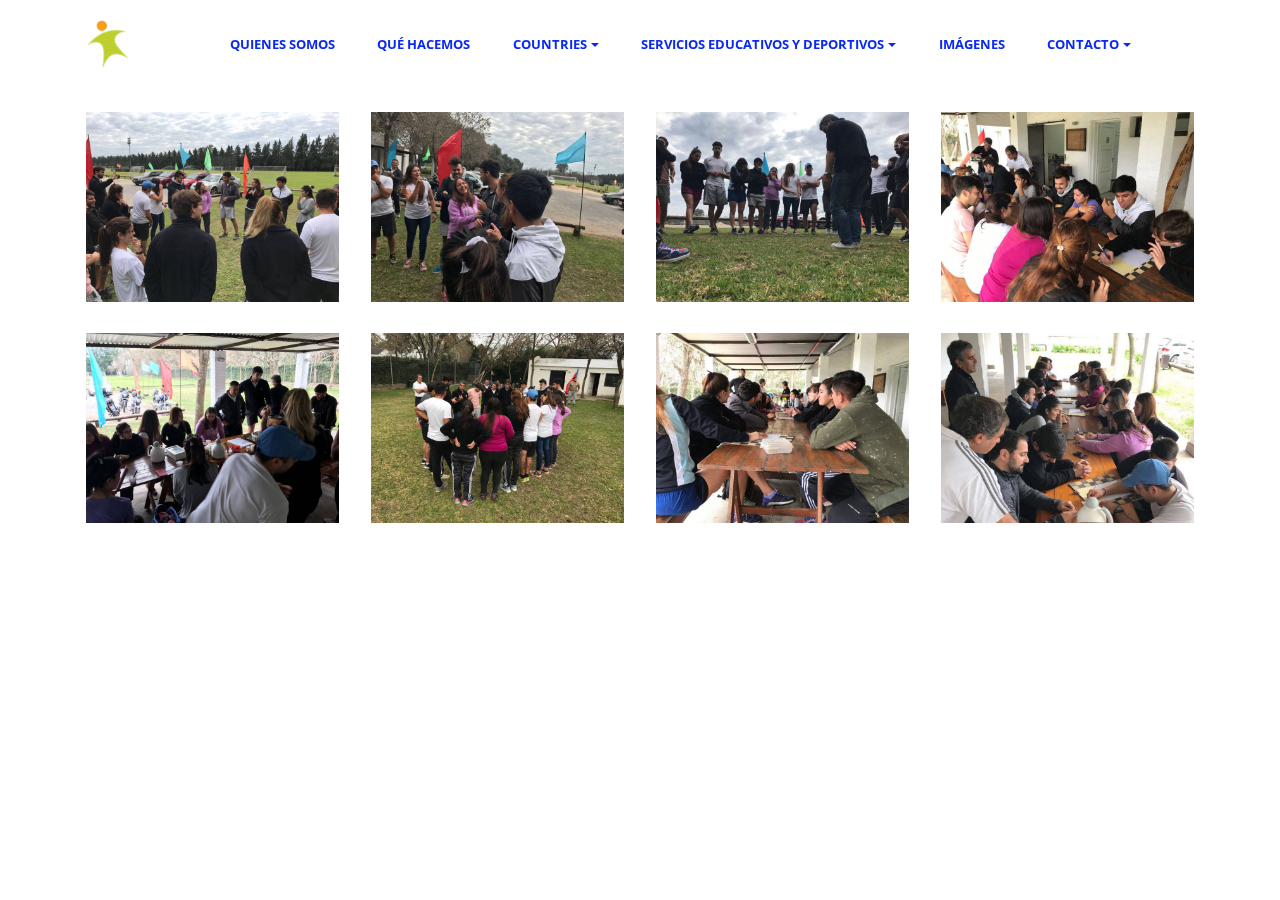
==== commit f8411769: "create github pages" ====
--- a/capacitacion.html
+++ b/capacitacion.html
@@ -1,10 +1,10 @@
 <!DOCTYPE html>
 <html >
 <head>
-  <!-- Site made with Mobirise Website Builder v4.8.6, https://mobirise.com -->
+  <!-- Site made with Mobirise Website Builder v4.8.10, https://mobirise.com -->
   <meta charset="UTF-8">
   <meta http-equiv="X-UA-Compatible" content="IE=edge">
-  <meta name="generator" content="Mobirise v4.8.6, mobirise.com">
+  <meta name="generator" content="Mobirise v4.8.10, mobirise.com">
   <meta name="viewport" content="width=device-width, initial-scale=1, minimum-scale=1">
   <link rel="shortcut icon" href="assets/images/imagen2-120x128.png" type="image/x-icon">
   <meta name="description" content="Website Creator Description">
@@ -26,7 +26,7 @@
   
 </head>
 <body>
-  <section id="menu-w" data-rv-view="456">
+  <section id="menu-w" data-rv-view="505">
 
     <nav class="navbar navbar-dropdown transparent navbar-fixed-top bg-color">
         <div class="container">
@@ -36,7 +36,7 @@
 
                     <div class="navbar-brand">
                         <a href="index.html" target="_blank" class="navbar-logo"><img src="assets/images/imagen2-120x128.png" alt="Mobirise"></a>
-                        <a class="navbar-caption text-success" href="#top">INICIO</a>
+                        <a class="navbar-caption text-info" href="index.html#header1-1">INICIO</a>
                     </div>
 
                 </div>
@@ -46,7 +46,7 @@
                         <div class="hamburger-icon"></div>
                     </button>
 
-                    <ul class="nav-dropdown collapse pull-xs-right nav navbar-nav navbar-toggleable-sm" id="exCollapsingNavbar"><li class="nav-item"><a class="nav-link link" href="index.html#msg-box5-18">QUIENES SOMOS</a></li><li class="nav-item"><a class="nav-link link" href="index.html#msg-box5-19" target="_blank">QUÉ HACEMOS</a></li><li class="nav-item dropdown"><a class="nav-link link dropdown-toggle" href="index.html#features1-9" data-toggle="dropdown-submenu" aria-expanded="false">COUNTRIES</a><div class="dropdown-menu"><a class="dropdown-item" href="LLCC.html#gallery2-u" aria-expanded="false" target="_blank">Los Lagartos CC</a><a class="dropdown-item" href="MYCC.html#gallery2-15" aria-expanded="false" target="_blank">Mayling CC</a><a class="dropdown-item" href="EB.html#gallery2-11" aria-expanded="false" target="_blank">El Bosque CC</a><a class="dropdown-item" href="EDP.html#gallery2-z" aria-expanded="false" target="_blank">Estancias del Pilar</a><a class="dropdown-item" href="EC.html#gallery2-2s" aria-expanded="false" target="_blank">El Carmel</a><a class="dropdown-item" href="PG.html#gallery2-1f" aria-expanded="false" target="_blank">Pacheco Golf</a><a class="dropdown-item" href="TDP.html#gallery2-2q" aria-expanded="false" target="_blank">Talar de Pacheco</a><a class="dropdown-item" href="SJV.html#gallery2-13" aria-expanded="false" target="_blank">San Jorge Village</a><a class="dropdown-item" href="LD.html#gallery2-2o" aria-expanded="false" target="_blank">La Delfina B.P.</a></div></li><li class="nav-item dropdown"><a class="nav-link link dropdown-toggle" data-toggle="dropdown-submenu" href="index.html#features3-2k" aria-expanded="false">SERVICIOS EDUCATIVOS Y DEPORTIVOS</a><div class="dropdown-menu"><a class="dropdown-item" href="index.html#features3-2k" aria-expanded="false">Auditoría y Consultoría</a><a class="dropdown-item" href="index.html#features3-2k">Capacitación in situ</a><a class="dropdown-item" href="index.html#features3-2k">Cursos Especiales y Viajes de Capacitación</a><a class="dropdown-item" href="index.html#features3-2k" aria-expanded="false">Entrenamiento dirigido para empresas</a><a class="dropdown-item" href="index.html#features3-2i" aria-expanded="false">Colonia de Fin de Semana / Colonia de Vacaciones</a><a class="dropdown-item" href="index.html#features3-2i" aria-expanded="false">Actividad Nocturna para Adolescentes&nbsp;</a><a class="dropdown-item" href="index.html#features3-2i" aria-expanded="false">Jardincito / Campamentos / Deportes </a><a class="dropdown-item" href="index.html#features3-2i" aria-expanded="false">Festejos / Celebraciones / Cumpleaños </a><a class="dropdown-item" href="index.html#features3-2j" aria-expanded="false">Viajes de Ski </a><a class="dropdown-item" href="index.html#features3-2j" aria-expanded="false">Escuelas Deportivas</a><a class="dropdown-item" href="index.html#features3-2j" aria-expanded="false">Eventos para Empresas</a><a class="dropdown-item" href="index.html#features3-2j" aria-expanded="false">Organización Integral de Torneos / Intercountries</a></div></li><li class="nav-item"><a class="nav-link link" href="index.html#slider3-1y" aria-expanded="false" target="_blank">IMÁGENES</a></li><li class="nav-item dropdown"><a class="nav-link link dropdown-toggle" href="https://mobirise.com/" aria-expanded="false" data-toggle="dropdown-submenu">CONTACTO</a><div class="dropdown-menu"><a class="dropdown-item" href="index.html#form1-7" aria-expanded="false">Email</a><a class="dropdown-item" href="index.html#contacts5-8" aria-expanded="false" target="_blank">Teléfono/Mensaje</a><a class="dropdown-item" href="index.html#social-buttons2-21" aria-expanded="false">Redes</a></div></li><li class="nav-item"><a class="nav-link link" href="https://mobirise.com/" aria-expanded="false"></a></li></ul>
+                    <ul class="nav-dropdown collapse pull-xs-right nav navbar-nav navbar-toggleable-sm" id="exCollapsingNavbar"><li class="nav-item"><a class="nav-link link" href="index.html#msg-box5-18">QUIENES SOMOS</a></li><li class="nav-item"><a class="nav-link link" href="index.html#msg-box5-19" target="_blank">QUÉ HACEMOS</a></li><li class="nav-item dropdown"><a class="nav-link link dropdown-toggle" href="index.html#features1-9" data-toggle="dropdown-submenu" aria-expanded="false">COUNTRIES</a><div class="dropdown-menu"><a class="dropdown-item" href="LLCC.html#gallery2-u" aria-expanded="false" target="_blank">Los Lagartos CC</a><a class="dropdown-item" href="MYCC.html#gallery2-15" aria-expanded="false" target="_blank">Mayling CC</a><a class="dropdown-item" href="EB.html#gallery2-11" aria-expanded="false" target="_blank">El Bosque CC</a><a class="dropdown-item" href="EDP.html#gallery2-z" aria-expanded="false" target="_blank">Estancias del Pilar</a><a class="dropdown-item" href="EC.html#gallery2-2s" aria-expanded="false" target="_blank">El Carmel</a><a class="dropdown-item" href="PG.html#gallery2-1f" aria-expanded="false" target="_blank">Pacheco Golf</a><a class="dropdown-item" href="TDP.html#gallery2-2q" aria-expanded="false" target="_blank">Talar de Pacheco</a><a class="dropdown-item" href="SJV.html#gallery2-13" aria-expanded="false" target="_blank">San Jorge Village</a><a class="dropdown-item" href="LD.html#gallery2-2o" aria-expanded="false" target="_blank">La Delfina B.P.</a></div></li><li class="nav-item dropdown open"><a class="nav-link link dropdown-toggle" data-toggle="dropdown-submenu" href="index.html#features3-2k" aria-expanded="true">SERVICIOS EDUCATIVOS Y DEPORTIVOS</a><div class="dropdown-menu"><a class="dropdown-item" href="index.html#features3-2k" aria-expanded="false">Auditoría y Consultoría</a><a class="dropdown-item" href="index.html#features3-2k">Capacitación in situ</a><a class="dropdown-item" href="index.html#features3-2k">Cursos Especiales y Viajes de Capacitación</a><a class="dropdown-item" href="index.html#features3-2k" aria-expanded="false">Entrenamiento dirigido para empresas</a><a class="dropdown-item" href="index.html#features3-2i" aria-expanded="false">Colonia de Fin de Semana / Colonia de Vacaciones</a><a class="dropdown-item" href="index.html#features3-2i" aria-expanded="false">Actividad Nocturna para Adolescentes&nbsp;</a><a class="dropdown-item" href="index.html#features3-2i" aria-expanded="false">Jardincito / Campamentos / Deportes </a><a class="dropdown-item" href="index.html#features3-2i" aria-expanded="false">Festejos / Celebraciones / Cumpleaños </a><a class="dropdown-item" href="index.html#features3-2j" aria-expanded="false">Viajes de Ski </a><a class="dropdown-item" href="index.html#features3-2j" aria-expanded="false">Escuelas Deportivas</a><a class="dropdown-item" href="index.html#features3-2j" aria-expanded="false">Eventos para Empresas</a><a class="dropdown-item" href="index.html#features3-2j" aria-expanded="false">Organización Integral de Torneos / Intercountries</a></div></li><li class="nav-item"><a class="nav-link link" href="index.html#slider3-1y" aria-expanded="false" target="_blank">IMÁGENES</a></li><li class="nav-item dropdown"><a class="nav-link link dropdown-toggle" href="https://mobirise.com/" aria-expanded="false" data-toggle="dropdown-submenu">CONTACTO</a><div class="dropdown-menu"><a class="dropdown-item" href="index.html#form1-7" aria-expanded="false">Email</a><a class="dropdown-item" href="index.html#contacts1-2x" aria-expanded="false">Teléfono/Mensaje</a><a class="dropdown-item" href="index.html#social-buttons2-21" aria-expanded="false">Redes</a></div></li><li class="nav-item"><a class="nav-link link" href="https://mobirise.com/" aria-expanded="false"></a></li></ul>
                     <button hidden="" class="navbar-toggler navbar-close" type="button" data-toggle="collapse" data-target="#exCollapsingNavbar">
                         <div class="close-icon"></div>
                     </button>
@@ -59,7 +59,7 @@
 
 </section>
 
-<section class="engine"><a href="https://mobirise.info/n">free simple web templates</a></section><section class="mbr-gallery mbr-section mbr-section-nopadding mbr-slider-carousel mbr-after-navbar" data-filter="false" id="gallery2-v" data-rv-view="421" style="padding-top: 6rem; padding-bottom: 6rem;">
+<section class="engine"><a href="https://mobirise.info/q">responsive site templates</a></section><section class="mbr-gallery mbr-section mbr-section-nopadding mbr-slider-carousel mbr-after-navbar" data-filter="false" id="gallery2-v" data-rv-view="470" style="padding-top: 6rem; padding-bottom: 6rem;">
     <!-- Filter -->
     
 
--- a/assets/mobirise/css/mbr-additional.css
+++ b/assets/mobirise/css/mbr-additional.css
@@ -430,15 +430,15 @@
   font-size: 12px;
 }
 #menu-0 .navbar-toggler {
-  color: #0a2aef;
+  color: #ffffff;
 }
 #menu-0 .close-icon::before,
 #menu-0 .close-icon::after {
-  background-color: #0a2aef;
+  background-color: #ffffff;
 }
 #menu-0 .link,
 #menu-0 .dropdown-item {
-  color: #0a2aef;
+  color: #ffffff;
 }
 #menu-0 .link {
   font-size: 0.8rem;
@@ -455,22 +455,22 @@
 }
 #menu-0 .link[aria-expanded="true"],
 #menu-0 .dropdown-menu {
-  background: #e6e6e6;
+  background: #c63a09;
 }
 #menu-0 .nav-dropdown-sm .link:focus,
 #menu-0 .nav-dropdown-sm .link:hover,
 #menu-0 .nav-dropdown-sm .dropdown-item:focus,
 #menu-0 .nav-dropdown-sm .dropdown-item:hover {
-  background: #f7f7f7!important;
+  background: #e8440b!important;
 }
 #menu-0 .navbar,
 #menu-0 .nav-dropdown-sm,
 #menu-0 .nav-dropdown-sm .link[aria-expanded="true"],
 #menu-0 .nav-dropdown-sm .dropdown-menu {
-  background: #ffffff;
+  background: #f44a0e;
 }
 #menu-0 .bg-color.transparent .link {
-  color: #0a2aef;
+  color: #ffffff;
   transition: none;
 }
 #menu-0 .bg-color.transparent.opened .link {
@@ -500,7 +500,7 @@
   font-size: 36px;
 }
 #header1-1 .mbr-section-lead B {
-  color: #0a2aef;
+  color: #d9ec0e;
 }
 #msg-box5-18 H3 {
   color: #faaf40;
@@ -550,6 +550,9 @@
 #features3-2k H4 {
   color: #41a85f;
 }
+#features3-2k .btn {
+  font-size: 14px;
+}
 #features3-2i P {
   text-align: left;
 }
@@ -562,6 +565,9 @@
 #features3-2i H4 {
   color: #41a85f;
 }
+#features3-2i .btn {
+  font-size: 14px;
+}
 #features3-2j P {
   text-align: left;
 }
@@ -573,6 +579,9 @@
 }
 #features3-2j H4 {
   color: #41a85f;
+}
+#features3-2j .btn {
+  font-size: 14px;
 }
 #content5-2y .mbr-section-title,
 #content5-2y p {
@@ -585,14 +594,20 @@
 #features1-9 .striped .mbr-cards-col:nth-child(2n+1) {
   background-color: #41a85f;
 }
+#features1-9 .btn {
+  font-size: 14px;
+}
 #features1-a .striped .mbr-cards-col:nth-child(2n+1) {
   background-color: #faaf40;
 }
 #features1-a .mbr-cards-col:nth-child(even) .card-title {
-  color: #000000;
+  color: #ffffff;
 }
 #features1-a .mbr-cards-col:nth-child(odd) .card-title {
-  color: #f44a0e;
+  color: #ffffff;
+}
+#features1-a .btn {
+  font-size: 14px;
 }
 #social-buttons2-21 .mbr-section-title,
 #social-buttons2-21 .btn-social {
@@ -631,15 +646,15 @@
   font-size: 12px;
 }
 #menu-10 .navbar-toggler {
-  color: #0a2aef;
+  color: #ffffff;
 }
 #menu-10 .close-icon::before,
 #menu-10 .close-icon::after {
-  background-color: #0a2aef;
+  background-color: #ffffff;
 }
 #menu-10 .link,
 #menu-10 .dropdown-item {
-  color: #0a2aef;
+  color: #ffffff;
 }
 #menu-10 .link {
   font-size: 0.8rem;
@@ -671,7 +686,7 @@
   background: #ffffff;
 }
 #menu-10 .bg-color.transparent .link {
-  color: #0a2aef;
+  color: #ffffff;
   transition: none;
 }
 #menu-10 .bg-color.transparent.opened .link {
@@ -700,15 +715,15 @@
   font-size: 12px;
 }
 #menu-12 .navbar-toggler {
-  color: #0a2aef;
+  color: #ffffff;
 }
 #menu-12 .close-icon::before,
 #menu-12 .close-icon::after {
-  background-color: #0a2aef;
+  background-color: #ffffff;
 }
 #menu-12 .link,
 #menu-12 .dropdown-item {
-  color: #0a2aef;
+  color: #ffffff;
 }
 #menu-12 .link {
   font-size: 0.8rem;
@@ -740,7 +755,7 @@
   background: #ffffff;
 }
 #menu-12 .bg-color.transparent .link {
-  color: #0a2aef;
+  color: #ffffff;
   transition: none;
 }
 #menu-12 .bg-color.transparent.opened .link {
@@ -769,15 +784,15 @@
   font-size: 12px;
 }
 #menu-14 .navbar-toggler {
-  color: #0a2aef;
+  color: #ffffff;
 }
 #menu-14 .close-icon::before,
 #menu-14 .close-icon::after {
-  background-color: #0a2aef;
+  background-color: #ffffff;
 }
 #menu-14 .link,
 #menu-14 .dropdown-item {
-  color: #0a2aef;
+  color: #ffffff;
 }
 #menu-14 .link {
   font-size: 0.8rem;
@@ -809,7 +824,7 @@
   background: #ffffff;
 }
 #menu-14 .bg-color.transparent .link {
-  color: #0a2aef;
+  color: #ffffff;
   transition: none;
 }
 #menu-14 .bg-color.transparent.opened .link {
@@ -838,15 +853,15 @@
   font-size: 12px;
 }
 #menu-16 .navbar-toggler {
-  color: #0a2aef;
+  color: #ffffff;
 }
 #menu-16 .close-icon::before,
 #menu-16 .close-icon::after {
-  background-color: #0a2aef;
+  background-color: #ffffff;
 }
 #menu-16 .link,
 #menu-16 .dropdown-item {
-  color: #0a2aef;
+  color: #ffffff;
 }
 #menu-16 .link {
   font-size: 0.8rem;
@@ -878,7 +893,7 @@
   background: #ffffff;
 }
 #menu-16 .bg-color.transparent .link {
-  color: #0a2aef;
+  color: #ffffff;
   transition: none;
 }
 #menu-16 .bg-color.transparent.opened .link {
@@ -907,15 +922,15 @@
   font-size: 12px;
 }
 #menu-l .navbar-toggler {
-  color: #0a2aef;
+  color: #ffffff;
 }
 #menu-l .close-icon::before,
 #menu-l .close-icon::after {
-  background-color: #0a2aef;
+  background-color: #ffffff;
 }
 #menu-l .link,
 #menu-l .dropdown-item {
-  color: #0a2aef;
+  color: #ffffff;
 }
 #menu-l .link {
   font-size: 0.8rem;
@@ -947,7 +962,7 @@
   background: #ffffff;
 }
 #menu-l .bg-color.transparent .link {
-  color: #0a2aef;
+  color: #ffffff;
   transition: none;
 }
 #menu-l .bg-color.transparent.opened .link {
@@ -1192,15 +1207,15 @@
   font-size: 12px;
 }
 #menu-2n .navbar-toggler {
-  color: #0a2aef;
+  color: #ffffff;
 }
 #menu-2n .close-icon::before,
 #menu-2n .close-icon::after {
-  background-color: #0a2aef;
+  background-color: #ffffff;
 }
 #menu-2n .link,
 #menu-2n .dropdown-item {
-  color: #0a2aef;
+  color: #ffffff;
 }
 #menu-2n .link {
   font-size: 0.8rem;
@@ -1232,7 +1247,7 @@
   background: #ffffff;
 }
 #menu-2n .bg-color.transparent .link {
-  color: #0a2aef;
+  color: #ffffff;
   transition: none;
 }
 #menu-2n .bg-color.transparent.opened .link {
@@ -1330,15 +1345,15 @@
   font-size: 12px;
 }
 #menu-2r .navbar-toggler {
-  color: #0a2aef;
+  color: #ffffff;
 }
 #menu-2r .close-icon::before,
 #menu-2r .close-icon::after {
-  background-color: #0a2aef;
+  background-color: #ffffff;
 }
 #menu-2r .link,
 #menu-2r .dropdown-item {
-  color: #0a2aef;
+  color: #ffffff;
 }
 #menu-2r .link {
   font-size: 0.8rem;
@@ -1370,7 +1385,7 @@
   background: #ffffff;
 }
 #menu-2r .bg-color.transparent .link {
-  color: #0a2aef;
+  color: #ffffff;
   transition: none;
 }
 #menu-2r .bg-color.transparent.opened .link {
